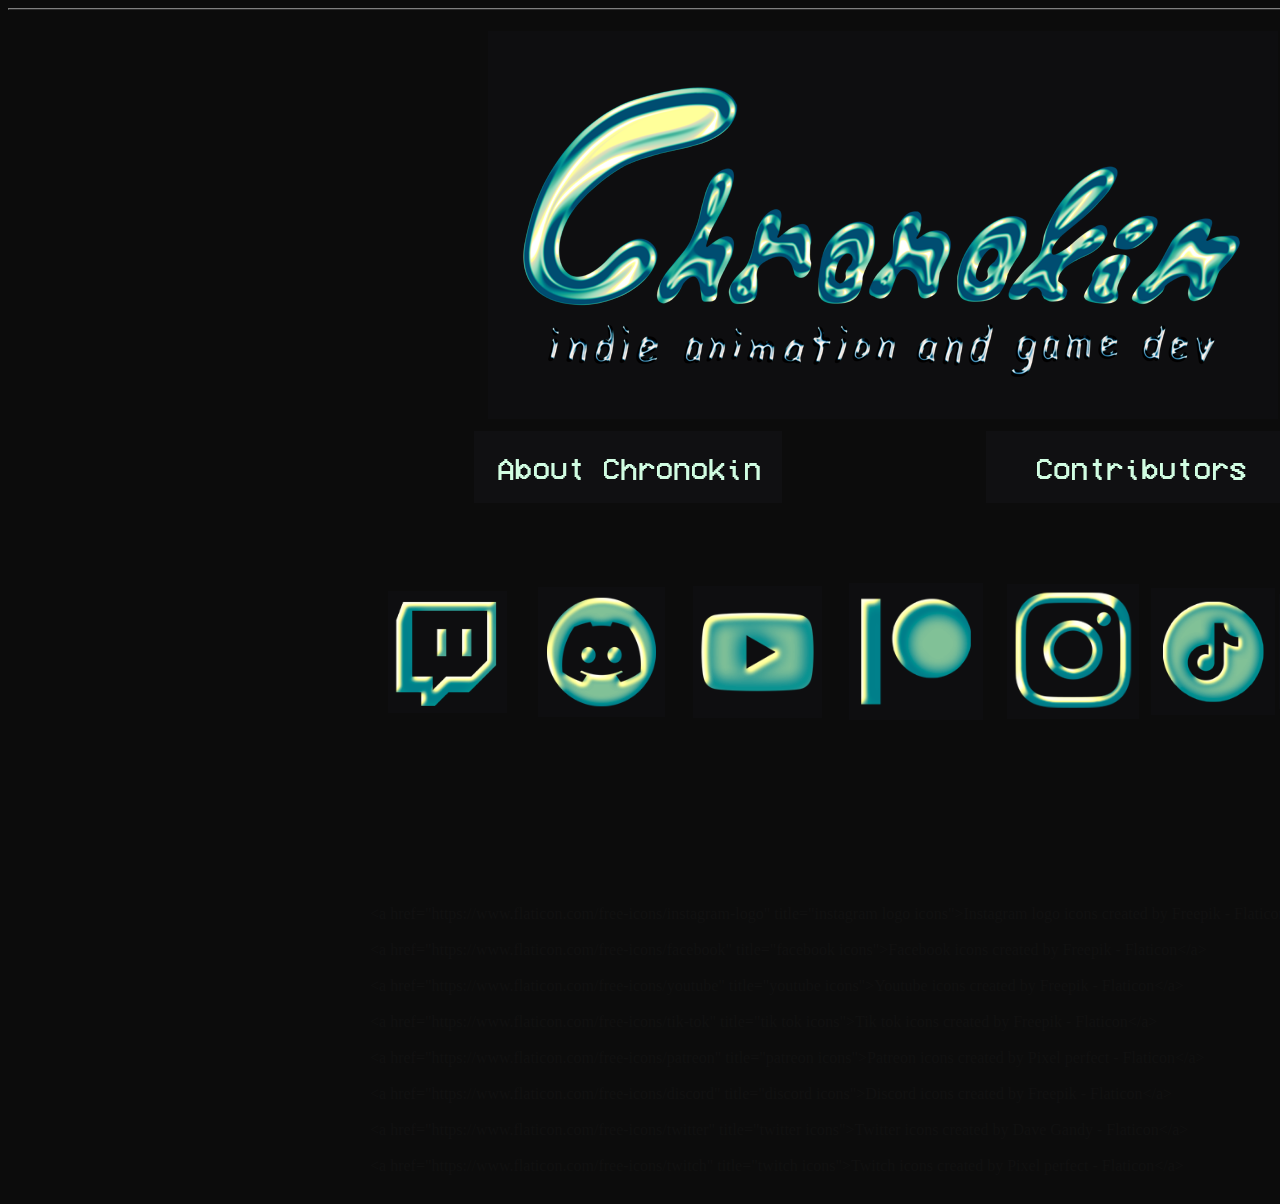
==== index.html @ 801712c7 "Add files via upload" ====
<!DOCTYPE html>
<html>
  <head>
    <meta http-equiv="content-type" content="text/html; charset=UTF-8">
    <title>Homepage</title>
  </head>
  <body style="background-color: #0c0c0c;">
    <table style="width: 1738px; height: 1px; background-color: #0c0c0c;" border="1">
      <tbody>
        <tr>
        </tr>
        <tr>
        </tr>
        <tr>
        </tr>
      </tbody>
    </table>
    <span style="color: #111111;"><br>
    </span>
    <table style="width: 1707px; background-color: #0c0c0c;" border="0">
      <tbody>
        <tr>
          <td style="width: 14.7333px; background-color: #0c0c0c;"><span style="color: #111111;"><br>
            </span></td>
          <td style="background-color: #0c0c0c;"><span style="color: #111111;"><br>
            </span></td>
          <td style="background-color: #0c0c0c;"><span style="color: #111111;"><br>
            </span></td>
          <td style="background-color: #0c0c0c; height: 362.5px; text-align: center;"><span
              style="color: #111111;"><img src="website_logo.png"><br>
            </span></td>
          <td style="background-color: #0c0c0c;"><span style="color: #111111;"><br>
            </span></td>
          <td style="background-color: #0c0c0c;"><span style="color: #111111;"><br>
            </span></td>
          <td style="background-color: #0c0c0c;"><span style="color: #111111;"><br>
            </span></td>
        </tr>
        <tr>
          <td style="background-color: #0c0c0c;"><span style="color: #111111;"><br>
            </span></td>
          <td style="background-color: #0c0c0c;"><span style="color: #111111;"><br>
            </span></td>
          <td style="background-color: #0c0c0c;"><span style="color: #111111;"><br>
            </span></td>
          <td style="background-color: #0c0c0c; width: 1025px; height: 76px;"><span
              style="color: #111111;"></span>
            <table style="width: 1025px; height: 83px;" border="0">
              <tbody>
                <tr>
                  <td style="text-align: center; width: 507.067px;"><a href="https://chronokin.github.io/main/About.html"
                      target="_top"><img src="about_chronokin_text.png"></a></td>
                  <td style="width: 501.933px; text-align: center;"><a href="Contributors.html"
                      target="_top"><img src="contributor_text.png"></a></td>
                </tr>
              </tbody>
            </table>
            <span style="color: #111111;"><br>
            </span></td>
          <td style="background-color: #0c0c0c; width: 294.317px;"><span style="color: #111111;"><br>
            </span></td>
          <td style="background-color: #0c0c0c;"><span style="color: #111111;"><br>
            </span></td>
          <td style="background-color: #0c0c0c;"><span style="color: #111111;"><br>
            </span></td>
        </tr>
        <tr>
          <td style="background-color: #0c0c0c;"><span style="color: #111111;"><br>
            </span></td>
          <td style="background-color: #0c0c0c; width: 326.95px;"><span style="color: #111111;"><br>
            </span></td>
          <td style="background-color: #0c0c0c;"><span style="color: #111111;"><br>
            </span></td>
          <td style="background-color: #0c0c0c; height: 261px;">
            <table style="width: 1025px; height: 207px;" border="0">
              <tbody>
                <tr>
                  <td style="width: 154px; text-align: center;"><span style="color: #111111;"><a
                        href="https://www.twitch.tv/chronokintv" target="_top"><img
                          src="twitch.png" style="width: 119px; height: 122px;"></a><br>
                    </span></td>
                  <td style="width: 156.95px; text-align: center;"><a href="https://discord.gg/4QTYtADFDv"
                      target="_blank"><span style="color: #111111;"><img src="discord.png"
                          style="width: 127px; height: 130px;"></span></a></td>
                  <td style="width: 156.217px; text-align: center;"><a href="https://www.youtube.com/channel/UC56dD_T9eAnXp7hOVouvSzg"
                      target="_top"><span style="color: #111111;"><img src="youtube.png"
                          style="width: 129px; height: 132px;"></span></a></td>
                  <td style="width: 163.217px; text-align: center;"><a href="https://www.patreon.com/Chronokin"
                      target="_top"><span style="color: #111111;"><img src="patreon.png"
                          style="width: 134px; height: 137px;"></span></a></td>
                  <td style="width: 150.2px; text-align: center;"><a href="https://www.instagram.com/chronokinofficial"
                      target="_top"><span style="color: #111111;"><img src="ig.png"
                          style="width: 132px; height: 135px;"></span></a></td>
                  <td style="width: 105.617px; text-align: center;"><span style="color: #111111;"><a
                        href="https://www.tiktok.com/@chronokin" target="_top"><img
                          src="tiktok.png" style="width: 124px; height: 127px;"></a></span></td>
                  <td style="width: 74.417px; text-align: center;"><a href="https://twitter.com/chronokintv"
                      target="_top"><img src="twitter.png" style="width: 113px; height: 115px;"></a><br>
                  </td>
                </tr>
              </tbody>
            </table>
            <span style="color: #111111;"><br>
            </span></td>
          <td style="background-color: #0c0c0c;"><span style="color: #111111;"><br>
            </span></td>
          <td style="background-color: #0c0c0c;"><span style="color: #111111;"><br>
            </span></td>
          <td style="background-color: #0c0c0c;"><span style="color: #111111;"><br>
            </span></td>
        </tr>
        <tr>
          <td><span style="color: #111111;"><br>
            </span></td>
          <td><span style="color: #111111;"><br>
            </span></td>
          <td><span style="color: #111111;"><br>
            </span></td>
          <td><span style="color: #111111;"><br>
              <br>
              <br>
              <br>
              <br>
              <br>
              &lt;a href="https://www.flaticon.com/free-icons/instagram-logo"
              title="instagram logo icons"&gt;Instagram logo icons created by
              Freepik - Flaticon&lt;/a&gt;<br>
              <br>
              &lt;a href="https://www.flaticon.com/free-icons/facebook"
              title="facebook icons"&gt;Facebook icons created by Freepik -
              Flaticon&lt;/a&gt;<br>
              <br>
              &lt;a href="https://www.flaticon.com/free-icons/youtube"
              title="youtube icons"&gt;Youtube icons created by Freepik -
              Flaticon&lt;/a&gt;<br>
              <br>
              &lt;a href="https://www.flaticon.com/free-icons/tik-tok"
              title="tik tok icons"&gt;Tik tok icons created by Freepik -
              Flaticon&lt;/a&gt;<br>
              <br>
              &lt;a href="https://www.flaticon.com/free-icons/patreon"
              title="patreon icons"&gt;Patreon icons created by Pixel perfect -
              Flaticon&lt;/a&gt;<br>
              <br>
              &lt;a href="https://www.flaticon.com/free-icons/discord"
              title="discord icons"&gt;Discord icons created by Freepik -
              Flaticon&lt;/a&gt;<br>
              <br>
              &lt;a href="https://www.flaticon.com/free-icons/twitter"
              title="twitter icons"&gt;Twitter icons created by Dave Gandy -
              Flaticon&lt;/a&gt;<br>
              <br>
              &lt;a href="https://www.flaticon.com/free-icons/twitch"
              title="twitch icons"&gt;Twitch icons created by Pixel perfect -
              Flaticon&lt;/a&gt;</span></td>
          <td><span style="color: #111111;"><br>
            </span></td>
          <td><span style="color: #111111;"><br>
            </span></td>
          <td><span style="color: #111111;"><br>
            </span></td>
        </tr>
      </tbody>
    </table>
    <span style="color: #111111;"><br>
    </span>
  </body>
</html>
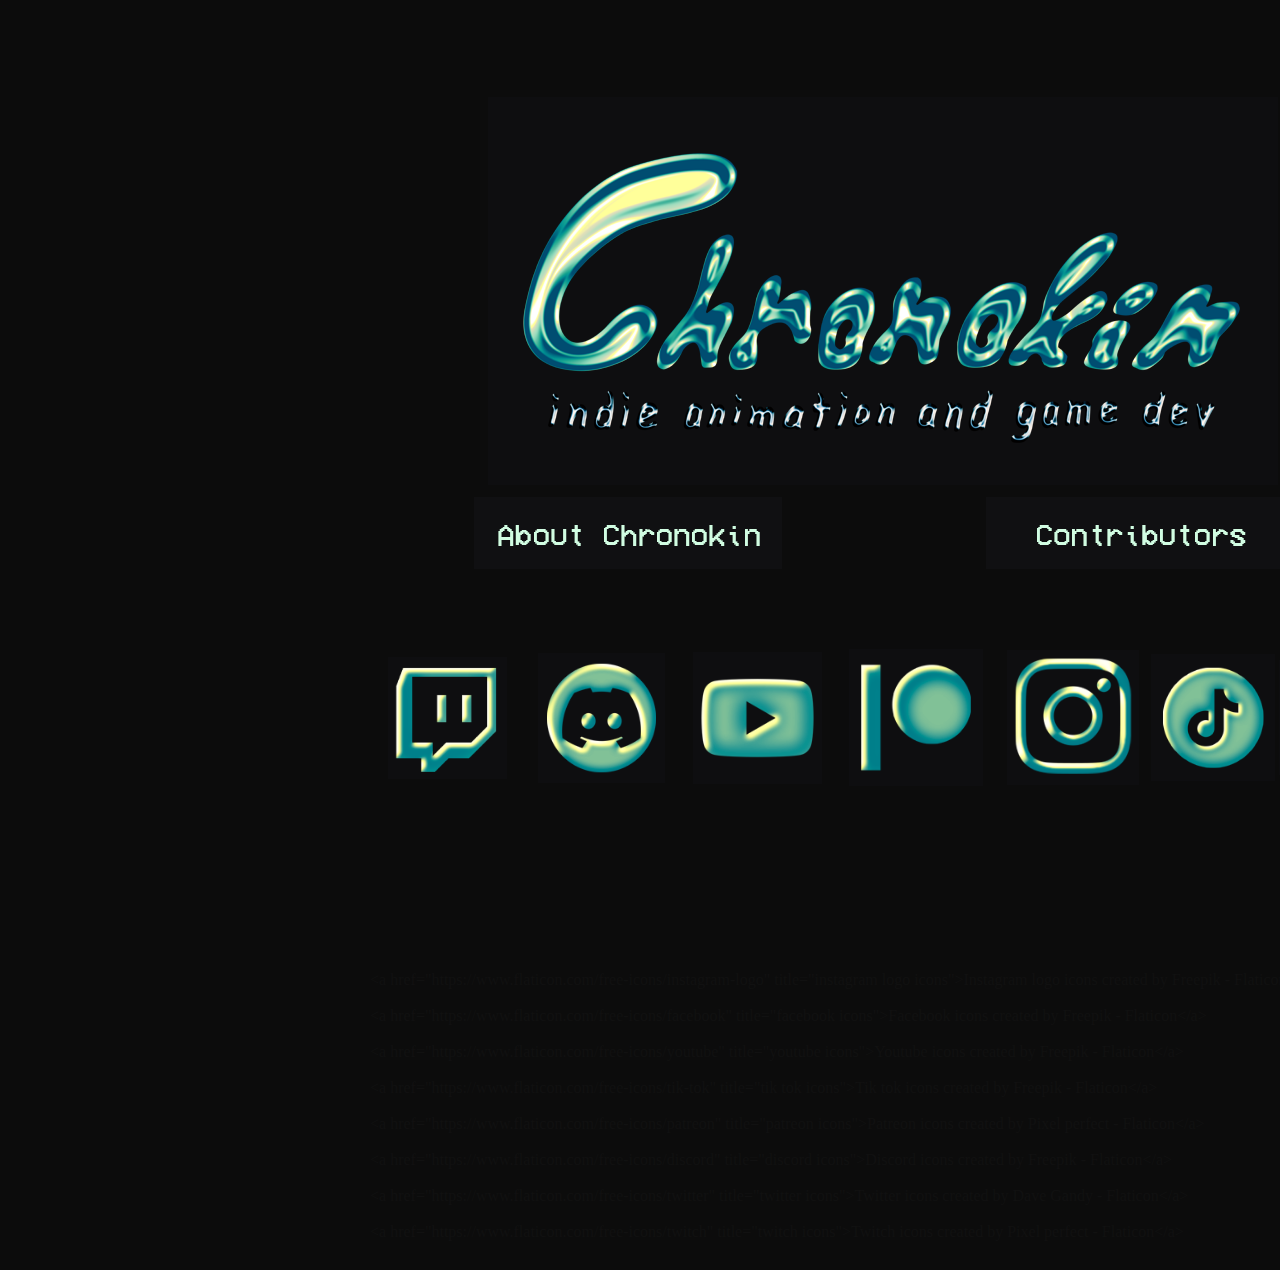
==== commit aad2db03: "Add files via upload" ====
--- a/index.html
+++ b/index.html
@@ -3,15 +3,35 @@
   <head>
     <meta http-equiv="content-type" content="text/html; charset=UTF-8">
     <title>Homepage</title>
+    <style>
+        /* CSS for mobile devices */
+        @media (max-width: 768px) {
+            .table-container {
+                display: block;
+                width: 100%;
+                overflow-x: auto; /* Adds horizontal scroll for tables wider than the screen */
+            }
+            .table-container table {
+                margin-left: auto;
+                margin-right: auto;
+            }
+        }
+    </style>
   </head>
-  <body style="background-color: #0c0c0c;">
-    <table style="width: 1738px; height: 1px; background-color: #0c0c0c;" border="1">
+  <body style=" background-color: #0c0c0c;">
+    <table style="width: 1738px; height: 1px; background-color: #0c0c0c;" border="0">
       <tbody>
         <tr>
-        </tr>
-        <tr>
-        </tr>
-        <tr>
+          <td><br>
+          </td>
+        </tr>
+        <tr>
+          <td><br>
+          </td>
+        </tr>
+        <tr>
+          <td><br>
+          </td>
         </tr>
       </tbody>
     </table>
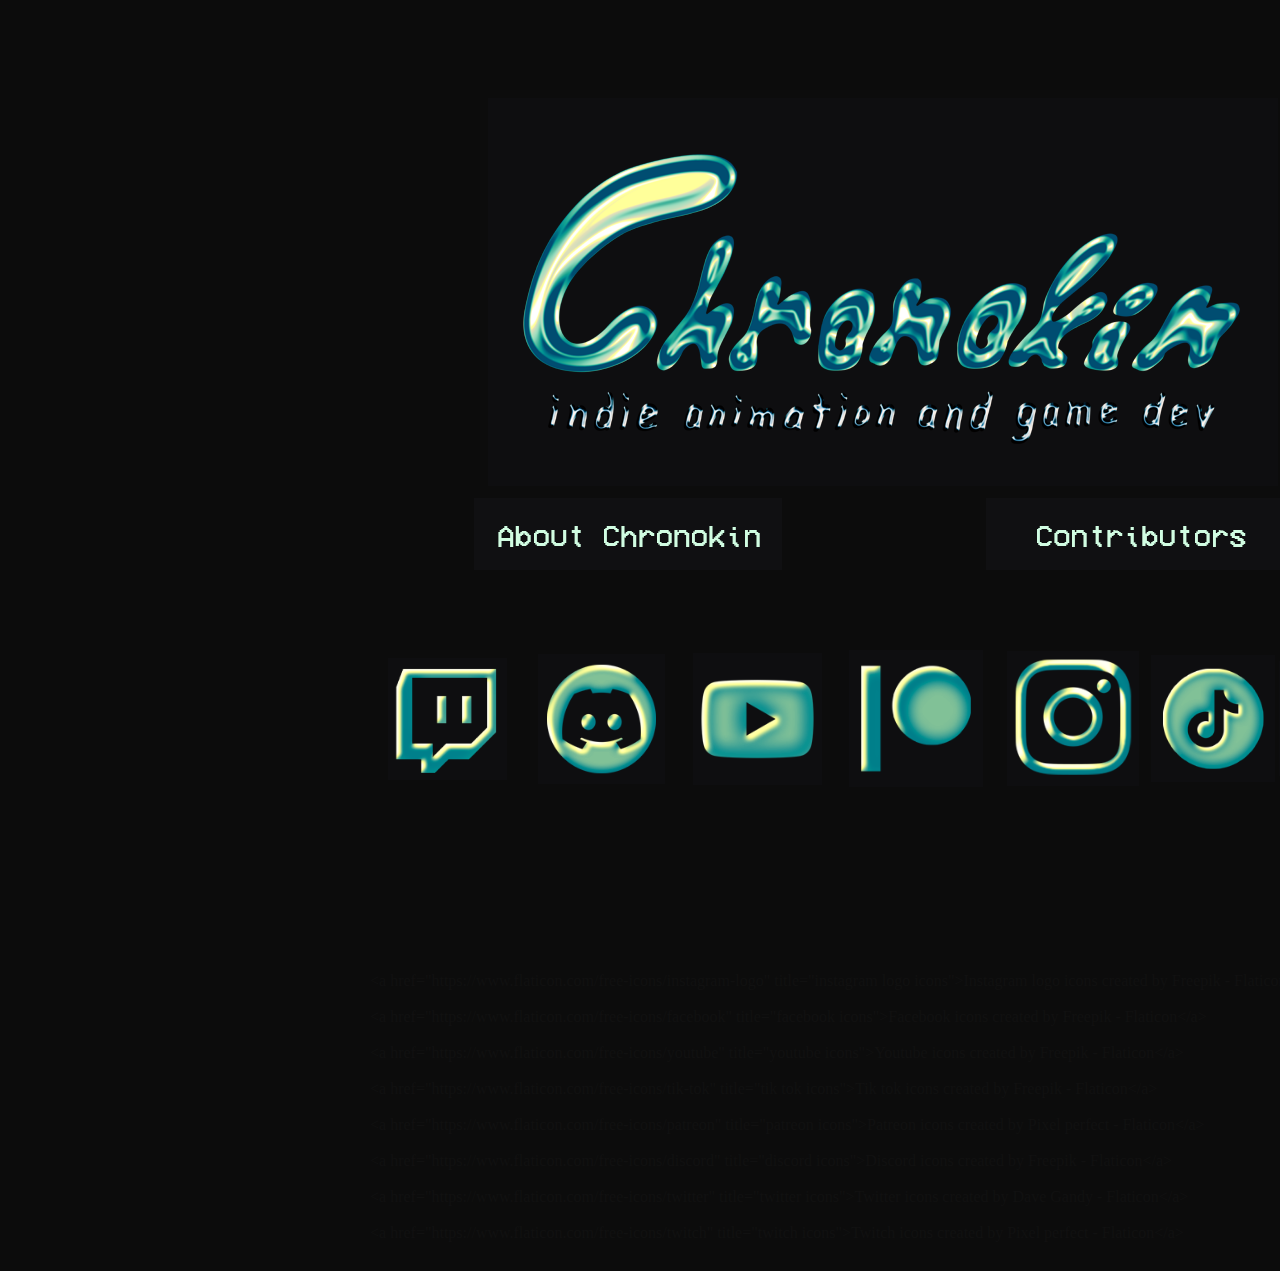
==== commit 30856318: "Add files via upload" ====
--- a/index.html
+++ b/index.html
@@ -1,205 +1,210 @@
-<!DOCTYPE html>
-<html>
-  <head>
-    <meta http-equiv="content-type" content="text/html; charset=UTF-8">
-    <title>Homepage</title>
-    <style>
-        /* CSS for mobile devices */
-        @media (max-width: 768px) {
-            .table-container {
-                display: block;
-                width: 100%;
-                overflow-x: auto; /* Adds horizontal scroll for tables wider than the screen */
-            }
-            .table-container table {
-                margin-left: auto;
-                margin-right: auto;
-            }
-        }
-    </style>
-  </head>
-  <body style=" background-color: #0c0c0c;">
-    <table style="width: 1738px; height: 1px; background-color: #0c0c0c;" border="0">
-      <tbody>
-        <tr>
-          <td><br>
-          </td>
-        </tr>
-        <tr>
-          <td><br>
-          </td>
-        </tr>
-        <tr>
-          <td><br>
-          </td>
-        </tr>
-      </tbody>
-    </table>
-    <span style="color: #111111;"><br>
-    </span>
-    <table style="width: 1707px; background-color: #0c0c0c;" border="0">
-      <tbody>
-        <tr>
-          <td style="width: 14.7333px; background-color: #0c0c0c;"><span style="color: #111111;"><br>
-            </span></td>
-          <td style="background-color: #0c0c0c;"><span style="color: #111111;"><br>
-            </span></td>
-          <td style="background-color: #0c0c0c;"><span style="color: #111111;"><br>
-            </span></td>
-          <td style="background-color: #0c0c0c; height: 362.5px; text-align: center;"><span-
-              style="color: #111111;"><img src="website_logo.png"><br>
-            </span></td>
-          <td style="background-color: #0c0c0c;"><span style="color: #111111;"><br>
-            </span></td>
-          <td style="background-color: #0c0c0c;"><span style="color: #111111;"><br>
-            </span></td>
-          <td style="background-color: #0c0c0c;"><span style="color: #111111;"><br>
-            </span></td>
-        </tr>
-        <tr>
-          <td style="background-color: #0c0c0c;"><span style="color: #111111;"><br>
-            </span></td>
-          <td style="background-color: #0c0c0c;"><span style="color: #111111;"><br>
-            </span></td>
-          <td style="background-color: #0c0c0c;"><span style="color: #111111;"><br>
-            </span></td>
-          <td style="background-color: #0c0c0c; width: 1025px; height: 76px;"><span-
-              style="color: #111111;"></span>
-            <table style="width: 1025px; height: 83px;" border="0">
-              <tbody>
-                <tr>
-                  <td style="text-align: center; width: 507.067px;"><a href="https://chronokin.github.io/main/About.html"-
-                      target="_top"><img src="about_chronokin_text.png"></a></td>
-                  <td style="width: 501.933px; text-align: center;"><a href="Contributors.html"-
-                      target="_top"><img src="contributor_text.png"></a></td>
-                </tr>
-              </tbody>
-            </table>
-            <span style="color: #111111;"><br>
-            </span></td>
-          <td style="background-color: #0c0c0c; width: 294.317px;"><span style="color: #111111;"><br>
-            </span></td>
-          <td style="background-color: #0c0c0c;"><span style="color: #111111;"><br>
-            </span></td>
-          <td style="background-color: #0c0c0c;"><span style="color: #111111;"><br>
-            </span></td>
-        </tr>
-        <tr>
-          <td style="background-color: #0c0c0c;"><span style="color: #111111;"><br>
-            </span></td>
-          <td style="background-color: #0c0c0c; width: 326.95px;"><span style="color: #111111;"><br>
-            </span></td>
-          <td style="background-color: #0c0c0c;"><span style="color: #111111;"><br>
-            </span></td>
-          <td style="background-color: #0c0c0c; height: 261px;">
-            <table style="width: 1025px; height: 207px;" border="0">
-              <tbody>
-                <tr>
-                  <td style="width: 154px; text-align: center;"><span style="color: #111111;"><a-
-                        href="https://www.twitch.tv/chronokintv" target="_top"><img-
-                          src="twitch.png" style="width: 119px; height: 122px;"></a><br>
-                    </span></td>
-                  <td style="width: 156.95px; text-align: center;"><a href="https://discord.gg/4QTYtADFDv"-
-                      target="_blank"><span style="color: #111111;"><img src="discord.png"-
-                          style="width: 127px; height: 130px;"></span></a></td>
-                  <td style="width: 156.217px; text-align: center;"><a href="https://www.youtube.com/channel/UC56dD_T9eAnXp7hOVouvSzg"-
-                      target="_top"><span style="color: #111111;"><img src="youtube.png"-
-                          style="width: 129px; height: 132px;"></span></a></td>
-                  <td style="width: 163.217px; text-align: center;"><a href="https://www.patreon.com/Chronokin"-
-                      target="_top"><span style="color: #111111;"><img src="patreon.png"-
-                          style="width: 134px; height: 137px;"></span></a></td>
-                  <td style="width: 150.2px; text-align: center;"><a href="https://www.instagram.com/chronokinofficial"-
-                      target="_top"><span style="color: #111111;"><img src="ig.png"-
-                          style="width: 132px; height: 135px;"></span></a></td>
-                  <td style="width: 105.617px; text-align: center;"><span style="color: #111111;"><a-
-                        href="https://www.tiktok.com/@chronokin" target="_top"><img-
-                          src="tiktok.png" style="width: 124px; height: 127px;"></a></span></td>
-                  <td style="width: 74.417px; text-align: center;"><a href="https://twitter.com/chronokintv"-
-                      target="_top"><img src="twitter.png" style="width: 113px; height: 115px;"></a><br>
-                  </td>
-                </tr>
-              </tbody>
-            </table>
-            <span style="color: #111111;"><br>
-            </span></td>
-          <td style="background-color: #0c0c0c;"><span style="color: #111111;"><br>
-            </span></td>
-          <td style="background-color: #0c0c0c;"><span style="color: #111111;"><br>
-            </span></td>
-          <td style="background-color: #0c0c0c;"><span style="color: #111111;"><br>
-            </span></td>
-        </tr>
-        <tr>
-          <td><span style="color: #111111;"><br>
-            </span></td>
-          <td><span style="color: #111111;"><br>
-            </span></td>
-          <td><span style="color: #111111;"><br>
-            </span></td>
-          <td><span style="color: #111111;"><br>
-              <br>
-              <br>
-              <br>
-              <br>
-              <br>
-              &lt;a href="https://www.flaticon.com/free-icons/instagram-logo"
-              title="instagram logo icons"&gt;Instagram logo icons created by
-              Freepik - Flaticon&lt;/a&gt;<br>
-              <br>
-              &lt;a href="https://www.flaticon.com/free-icons/facebook"
-              title="facebook icons"&gt;Facebook icons created by Freepik -
-              Flaticon&lt;/a&gt;<br>
-              <br>
-              &lt;a href="https://www.flaticon.com/free-icons/youtube"
-              title="youtube icons"&gt;Youtube icons created by Freepik -
-              Flaticon&lt;/a&gt;<br>
-              <br>
-              &lt;a href="https://www.flaticon.com/free-icons/tik-tok"
-              title="tik tok icons"&gt;Tik tok icons created by Freepik -
-              Flaticon&lt;/a&gt;<br>
-              <br>
-              &lt;a href="https://www.flaticon.com/free-icons/patreon"
-              title="patreon icons"&gt;Patreon icons created by Pixel perfect -
-              Flaticon&lt;/a&gt;<br>
-              <br>
-              &lt;a href="https://www.flaticon.com/free-icons/discord"
-              title="discord icons"&gt;Discord icons created by Freepik -
-              Flaticon&lt;/a&gt;<br>
-              <br>
-              &lt;a href="https://www.flaticon.com/free-icons/twitter"
-              title="twitter icons"&gt;Twitter icons created by Dave Gandy -
-              Flaticon&lt;/a&gt;<br>
-              <br>
-              &lt;a href="https://www.flaticon.com/free-icons/twitch"
-              title="twitch icons"&gt;Twitch icons created by Pixel perfect -
-              Flaticon&lt;/a&gt;</span></td>
-          <td><span style="color: #111111;"><br>
-            </span></td>
-          <td><span style="color: #111111;"><br>
-            </span></td>
-          <td><span style="color: #111111;"><br>
-            </span></td>
-        </tr>
-      </tbody>
-    </table>
-    <span style="color: #111111;"><br>
-    </span>
-  </body>
-</html>
+<!DOCTYPE html>
+<html>
+  <head>
+    <meta http-equiv="content-type" content="text/html; charset=UTF-8">
+    <title>Homepage</title>
+    <style>
+        /* CSS for mobile devices */
+        @media (max-width: 768px) {
+            .table-container {
+                display: block;
+                width: 100%;
+                overflow-x: auto; /* Adds horizontal scroll for tables wider than the screen */
+            }
+            .table-container table {
+                margin-left: auto;
+                margin-right: auto;
+            }
+        }
+    </style>
+  </head>
+  <body style=" background-color: #0c0c0c;">
+    <div class="table-container">
+    <table style="width: 1738px; height: 1px; background-color: #0c0c0c;" border="0">
+      <!-- Your table content -->
+    </table>
+  </div>
+    <table style="width: 1738px; height: 1px; background-color: #0c0c0c;" border="0">
+      <tbody>
+        <tr>
+          <td style="width: 1473px;"><br>
+          </td>
+        </tr>
+        <tr>
+          <td><br>
+          </td>
+        </tr>
+        <tr>
+          <td><br>
+          </td>
+        </tr>
+      </tbody>
+    </table>
+    <span style="color: #111111;"><br>
+    </span>
+    <table style="width: 1707px; background-color: #0c0c0c;" border="0">
+      <tbody>
+        <tr>
+          <td style="width: 14.7333px; background-color: #0c0c0c;"><span style="color: #111111;"><br>
+            </span></td>
+          <td style="background-color: #0c0c0c;"><span style="color: #111111;"><br>
+            </span></td>
+          <td style="background-color: #0c0c0c;"><span style="color: #111111;"><br>
+            </span></td>
+          <td style="background-color: #0c0c0c; height: 362.5px; text-align: center;"><span
+
+              style="color: #111111;"><img src="website_logo.png"><br>
+            </span></td>
+          <td style="background-color: #0c0c0c;"><span style="color: #111111;"><br>
+            </span></td>
+          <td style="background-color: #0c0c0c;"><span style="color: #111111;"><br>
+            </span></td>
+          <td style="background-color: #0c0c0c;"><span style="color: #111111;"><br>
+            </span></td>
+        </tr>
+        <tr>
+          <td style="background-color: #0c0c0c;"><span style="color: #111111;"><br>
+            </span></td>
+          <td style="background-color: #0c0c0c;"><span style="color: #111111;"><br>
+            </span></td>
+          <td style="background-color: #0c0c0c;"><span style="color: #111111;"><br>
+            </span></td>
+          <td style="background-color: #0c0c0c; width: 1025px; height: 76px;"><span
+
+              style="color: #111111;"></span>
+            <table style="width: 1025px; height: 83px;" border="0">
+              <tbody>
+                <tr>
+                  <td style="text-align: center; width: 507.067px;"><a href="https://chronokin.github.io/main/About.html"
+
+                      target="_top"><img src="about_chronokin_text.png"></a></td>
+                  <td style="width: 501.933px; text-align: center;"><a href="Contributors.html"
+
+                      target="_top"><img src="contributor_text.png"></a></td>
+                </tr>
+              </tbody>
+            </table>
+            <span style="color: #111111;"><br>
+            </span></td>
+          <td style="background-color: #0c0c0c; width: 294.317px;"><span style="color: #111111;"><br>
+            </span></td>
+          <td style="background-color: #0c0c0c;"><span style="color: #111111;"><br>
+            </span></td>
+          <td style="background-color: #0c0c0c;"><span style="color: #111111;"><br>
+            </span></td>
+        </tr>
+        <tr>
+          <td style="background-color: #0c0c0c;"><span style="color: #111111;"><br>
+            </span></td>
+          <td style="background-color: #0c0c0c; width: 326.95px;"><span style="color: #111111;"><br>
+            </span></td>
+          <td style="background-color: #0c0c0c;"><span style="color: #111111;"><br>
+            </span></td>
+          <td style="background-color: #0c0c0c; height: 261px;">
+            <table style="width: 1025px; height: 207px;" border="0">
+              <tbody>
+                <tr>
+                  <td style="width: 154px; text-align: center;"><span style="color: #111111;"><a
+
+                        href="https://www.twitch.tv/chronokintv" target="_top"><img
+
+                          src="twitch.png" style="width: 119px; height: 122px;"></a><br>
+                    </span></td>
+                  <td style="width: 156.95px; text-align: center;"><a href="https://discord.gg/4QTYtADFDv"
+
+                      target="_blank"><span style="color: #111111;"><img src="discord.png"
+
+                          style="width: 127px; height: 130px;"></span></a></td>
+                  <td style="width: 156.217px; text-align: center;"><a href="https://www.youtube.com/channel/UC56dD_T9eAnXp7hOVouvSzg"
+
+                      target="_top"><span style="color: #111111;"><img src="youtube.png"
+
+                          style="width: 129px; height: 132px;"></span></a></td>
+                  <td style="width: 163.217px; text-align: center;"><a href="https://www.patreon.com/Chronokin"
+
+                      target="_top"><span style="color: #111111;"><img src="patreon.png"
+
+                          style="width: 134px; height: 137px;"></span></a></td>
+                  <td style="width: 150.2px; text-align: center;"><a href="https://www.instagram.com/chronokinofficial"
+
+                      target="_top"><span style="color: #111111;"><img src="ig.png"
+
+                          style="width: 132px; height: 135px;"></span></a></td>
+                  <td style="width: 105.617px; text-align: center;"><span style="color: #111111;"><a
+
+                        href="https://www.tiktok.com/@chronokin" target="_top"><img
+
+                          src="tiktok.png" style="width: 124px; height: 127px;"></a></span></td>
+                  <td style="width: 74.417px; text-align: center;"><a href="https://twitter.com/chronokintv"
+
+                      target="_top"><img src="twitter.png" style="width: 113px; height: 115px;"></a><br>
+                  </td>
+                </tr>
+              </tbody>
+            </table>
+            <span style="color: #111111;"><br>
+            </span></td>
+          <td style="background-color: #0c0c0c;"><span style="color: #111111;"><br>
+            </span></td>
+          <td style="background-color: #0c0c0c;"><span style="color: #111111;"><br>
+            </span></td>
+          <td style="background-color: #0c0c0c;"><span style="color: #111111;"><br>
+            </span></td>
+        </tr>
+        <tr>
+          <td><span style="color: #111111;"><br>
+            </span></td>
+          <td><span style="color: #111111;"><br>
+            </span></td>
+          <td><span style="color: #111111;"><br>
+            </span></td>
+          <td><span style="color: #111111;"><br>
+              <br>
+              <br>
+              <br>
+              <br>
+              <br>
+              &lt;a href="https://www.flaticon.com/free-icons/instagram-logo"
+              title="instagram logo icons"&gt;Instagram logo icons created by
+              Freepik - Flaticon&lt;/a&gt;<br>
+              <br>
+              &lt;a href="https://www.flaticon.com/free-icons/facebook"
+              title="facebook icons"&gt;Facebook icons created by Freepik -
+              Flaticon&lt;/a&gt;<br>
+              <br>
+              &lt;a href="https://www.flaticon.com/free-icons/youtube"
+              title="youtube icons"&gt;Youtube icons created by Freepik -
+              Flaticon&lt;/a&gt;<br>
+              <br>
+              &lt;a href="https://www.flaticon.com/free-icons/tik-tok"
+              title="tik tok icons"&gt;Tik tok icons created by Freepik -
+              Flaticon&lt;/a&gt;<br>
+              <br>
+              &lt;a href="https://www.flaticon.com/free-icons/patreon"
+              title="patreon icons"&gt;Patreon icons created by Pixel perfect -
+              Flaticon&lt;/a&gt;<br>
+              <br>
+              &lt;a href="https://www.flaticon.com/free-icons/discord"
+              title="discord icons"&gt;Discord icons created by Freepik -
+              Flaticon&lt;/a&gt;<br>
+              <br>
+              &lt;a href="https://www.flaticon.com/free-icons/twitter"
+              title="twitter icons"&gt;Twitter icons created by Dave Gandy -
+              Flaticon&lt;/a&gt;<br>
+              <br>
+              &lt;a href="https://www.flaticon.com/free-icons/twitch"
+              title="twitch icons"&gt;Twitch icons created by Pixel perfect -
+              Flaticon&lt;/a&gt;</span></td>
+          <td><span style="color: #111111;"><br>
+            </span></td>
+          <td><span style="color: #111111;"><br>
+            </span></td>
+          <td><span style="color: #111111;"><br>
+            </span></td>
+        </tr>
+      </tbody>
+    </table>
+    <span style="color: #111111;"><br>
+    </span>
+  </body>
+</html>
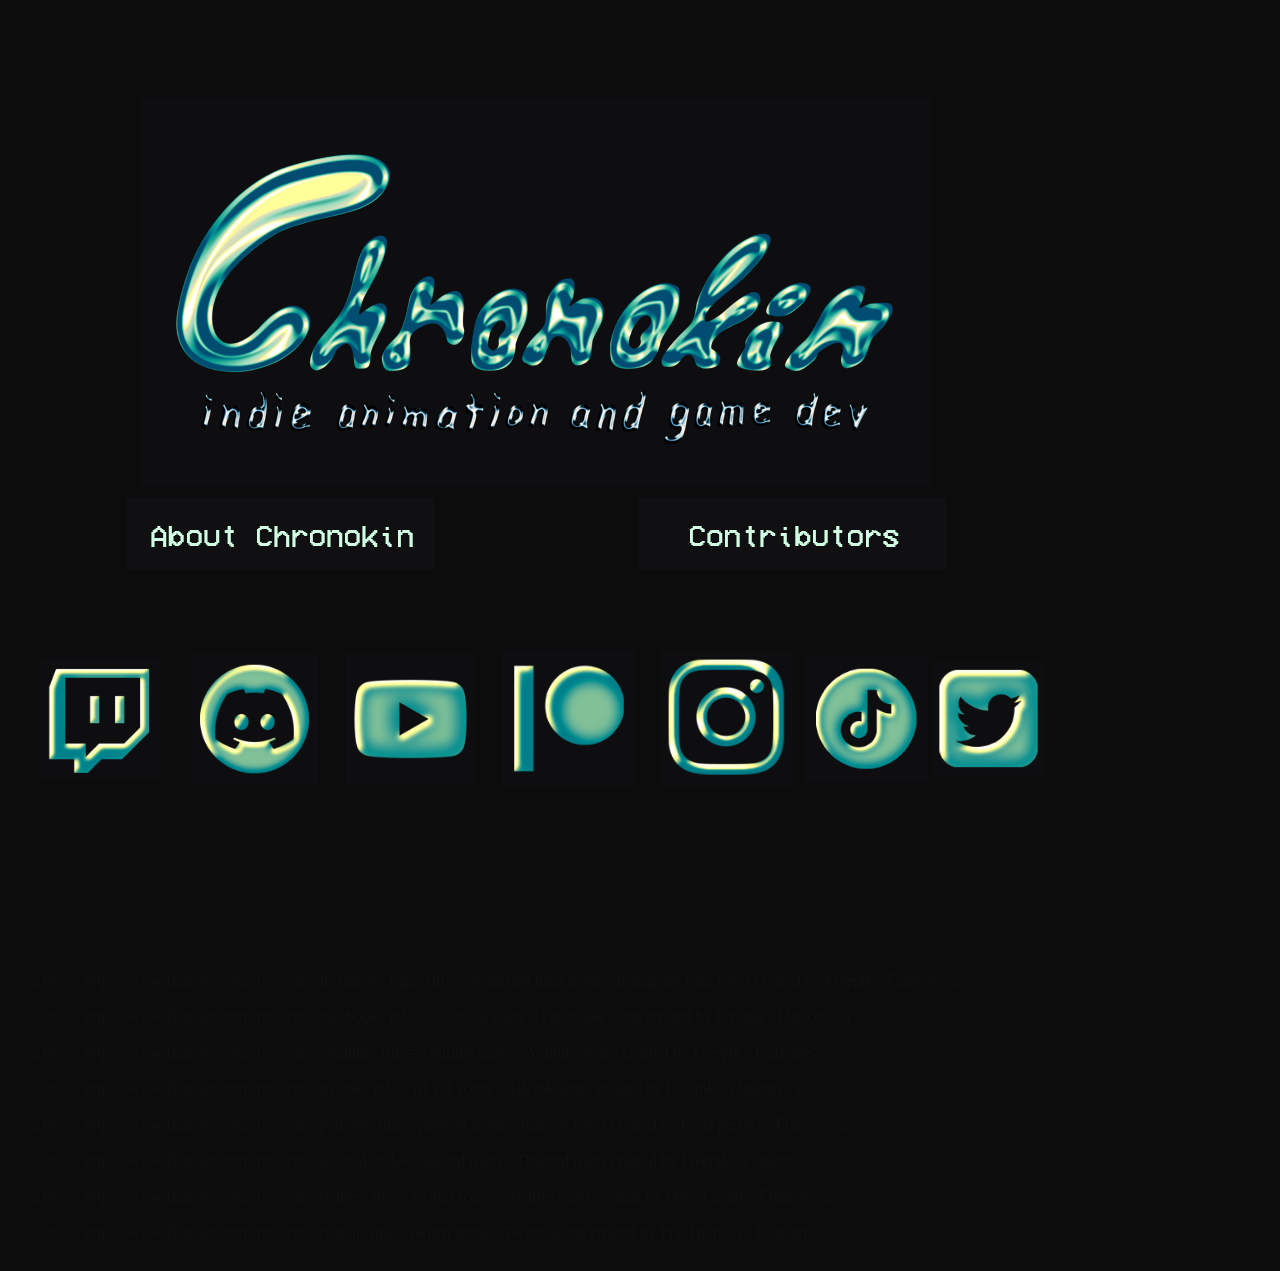
==== commit 1e0bdc31: "Add files via upload" ====
--- a/index.html
+++ b/index.html
@@ -1,210 +1,210 @@
-<!DOCTYPE html>
-<html>
-  <head>
-    <meta http-equiv="content-type" content="text/html; charset=UTF-8">
-    <title>Homepage</title>
-    <style>
-        /* CSS for mobile devices */
-        @media (max-width: 768px) {
-            .table-container {
-                display: block;
-                width: 100%;
-                overflow-x: auto; /* Adds horizontal scroll for tables wider than the screen */
-            }
-            .table-container table {
-                margin-left: auto;
-                margin-right: auto;
-            }
-        }
-    </style>
-  </head>
-  <body style=" background-color: #0c0c0c;">
-    <div class="table-container">
-    <table style="width: 1738px; height: 1px; background-color: #0c0c0c;" border="0">
-      <!-- Your table content -->
-    </table>
-  </div>
-    <table style="width: 1738px; height: 1px; background-color: #0c0c0c;" border="0">
-      <tbody>
-        <tr>
-          <td style="width: 1473px;"><br>
-          </td>
-        </tr>
-        <tr>
-          <td><br>
-          </td>
-        </tr>
-        <tr>
-          <td><br>
-          </td>
-        </tr>
-      </tbody>
-    </table>
-    <span style="color: #111111;"><br>
-    </span>
-    <table style="width: 1707px; background-color: #0c0c0c;" border="0">
-      <tbody>
-        <tr>
-          <td style="width: 14.7333px; background-color: #0c0c0c;"><span style="color: #111111;"><br>
-            </span></td>
-          <td style="background-color: #0c0c0c;"><span style="color: #111111;"><br>
-            </span></td>
-          <td style="background-color: #0c0c0c;"><span style="color: #111111;"><br>
-            </span></td>
-          <td style="background-color: #0c0c0c; height: 362.5px; text-align: center;"><span
-
-              style="color: #111111;"><img src="website_logo.png"><br>
-            </span></td>
-          <td style="background-color: #0c0c0c;"><span style="color: #111111;"><br>
-            </span></td>
-          <td style="background-color: #0c0c0c;"><span style="color: #111111;"><br>
-            </span></td>
-          <td style="background-color: #0c0c0c;"><span style="color: #111111;"><br>
-            </span></td>
-        </tr>
-        <tr>
-          <td style="background-color: #0c0c0c;"><span style="color: #111111;"><br>
-            </span></td>
-          <td style="background-color: #0c0c0c;"><span style="color: #111111;"><br>
-            </span></td>
-          <td style="background-color: #0c0c0c;"><span style="color: #111111;"><br>
-            </span></td>
-          <td style="background-color: #0c0c0c; width: 1025px; height: 76px;"><span
-
-              style="color: #111111;"></span>
-            <table style="width: 1025px; height: 83px;" border="0">
-              <tbody>
-                <tr>
-                  <td style="text-align: center; width: 507.067px;"><a href="https://chronokin.github.io/main/About.html"
-
-                      target="_top"><img src="about_chronokin_text.png"></a></td>
-                  <td style="width: 501.933px; text-align: center;"><a href="Contributors.html"
-
-                      target="_top"><img src="contributor_text.png"></a></td>
-                </tr>
-              </tbody>
-            </table>
-            <span style="color: #111111;"><br>
-            </span></td>
-          <td style="background-color: #0c0c0c; width: 294.317px;"><span style="color: #111111;"><br>
-            </span></td>
-          <td style="background-color: #0c0c0c;"><span style="color: #111111;"><br>
-            </span></td>
-          <td style="background-color: #0c0c0c;"><span style="color: #111111;"><br>
-            </span></td>
-        </tr>
-        <tr>
-          <td style="background-color: #0c0c0c;"><span style="color: #111111;"><br>
-            </span></td>
-          <td style="background-color: #0c0c0c; width: 326.95px;"><span style="color: #111111;"><br>
-            </span></td>
-          <td style="background-color: #0c0c0c;"><span style="color: #111111;"><br>
-            </span></td>
-          <td style="background-color: #0c0c0c; height: 261px;">
-            <table style="width: 1025px; height: 207px;" border="0">
-              <tbody>
-                <tr>
-                  <td style="width: 154px; text-align: center;"><span style="color: #111111;"><a
-
-                        href="https://www.twitch.tv/chronokintv" target="_top"><img
-
-                          src="twitch.png" style="width: 119px; height: 122px;"></a><br>
-                    </span></td>
-                  <td style="width: 156.95px; text-align: center;"><a href="https://discord.gg/4QTYtADFDv"
-
-                      target="_blank"><span style="color: #111111;"><img src="discord.png"
-
-                          style="width: 127px; height: 130px;"></span></a></td>
-                  <td style="width: 156.217px; text-align: center;"><a href="https://www.youtube.com/channel/UC56dD_T9eAnXp7hOVouvSzg"
-
-                      target="_top"><span style="color: #111111;"><img src="youtube.png"
-
-                          style="width: 129px; height: 132px;"></span></a></td>
-                  <td style="width: 163.217px; text-align: center;"><a href="https://www.patreon.com/Chronokin"
-
-                      target="_top"><span style="color: #111111;"><img src="patreon.png"
-
-                          style="width: 134px; height: 137px;"></span></a></td>
-                  <td style="width: 150.2px; text-align: center;"><a href="https://www.instagram.com/chronokinofficial"
-
-                      target="_top"><span style="color: #111111;"><img src="ig.png"
-
-                          style="width: 132px; height: 135px;"></span></a></td>
-                  <td style="width: 105.617px; text-align: center;"><span style="color: #111111;"><a
-
-                        href="https://www.tiktok.com/@chronokin" target="_top"><img
-
-                          src="tiktok.png" style="width: 124px; height: 127px;"></a></span></td>
-                  <td style="width: 74.417px; text-align: center;"><a href="https://twitter.com/chronokintv"
-
-                      target="_top"><img src="twitter.png" style="width: 113px; height: 115px;"></a><br>
-                  </td>
-                </tr>
-              </tbody>
-            </table>
-            <span style="color: #111111;"><br>
-            </span></td>
-          <td style="background-color: #0c0c0c;"><span style="color: #111111;"><br>
-            </span></td>
-          <td style="background-color: #0c0c0c;"><span style="color: #111111;"><br>
-            </span></td>
-          <td style="background-color: #0c0c0c;"><span style="color: #111111;"><br>
-            </span></td>
-        </tr>
-        <tr>
-          <td><span style="color: #111111;"><br>
-            </span></td>
-          <td><span style="color: #111111;"><br>
-            </span></td>
-          <td><span style="color: #111111;"><br>
-            </span></td>
-          <td><span style="color: #111111;"><br>
-              <br>
-              <br>
-              <br>
-              <br>
-              <br>
-              &lt;a href="https://www.flaticon.com/free-icons/instagram-logo"
-              title="instagram logo icons"&gt;Instagram logo icons created by
-              Freepik - Flaticon&lt;/a&gt;<br>
-              <br>
-              &lt;a href="https://www.flaticon.com/free-icons/facebook"
-              title="facebook icons"&gt;Facebook icons created by Freepik -
-              Flaticon&lt;/a&gt;<br>
-              <br>
-              &lt;a href="https://www.flaticon.com/free-icons/youtube"
-              title="youtube icons"&gt;Youtube icons created by Freepik -
-              Flaticon&lt;/a&gt;<br>
-              <br>
-              &lt;a href="https://www.flaticon.com/free-icons/tik-tok"
-              title="tik tok icons"&gt;Tik tok icons created by Freepik -
-              Flaticon&lt;/a&gt;<br>
-              <br>
-              &lt;a href="https://www.flaticon.com/free-icons/patreon"
-              title="patreon icons"&gt;Patreon icons created by Pixel perfect -
-              Flaticon&lt;/a&gt;<br>
-              <br>
-              &lt;a href="https://www.flaticon.com/free-icons/discord"
-              title="discord icons"&gt;Discord icons created by Freepik -
-              Flaticon&lt;/a&gt;<br>
-              <br>
-              &lt;a href="https://www.flaticon.com/free-icons/twitter"
-              title="twitter icons"&gt;Twitter icons created by Dave Gandy -
-              Flaticon&lt;/a&gt;<br>
-              <br>
-              &lt;a href="https://www.flaticon.com/free-icons/twitch"
-              title="twitch icons"&gt;Twitch icons created by Pixel perfect -
-              Flaticon&lt;/a&gt;</span></td>
-          <td><span style="color: #111111;"><br>
-            </span></td>
-          <td><span style="color: #111111;"><br>
-            </span></td>
-          <td><span style="color: #111111;"><br>
-            </span></td>
-        </tr>
-      </tbody>
-    </table>
-    <span style="color: #111111;"><br>
-    </span>
-  </body>
-</html>
+<!DOCTYPE html>
+<html>
+  <head>
+    <meta http-equiv="content-type" content="text/html; charset=UTF-8">
+    <title>Homepage</title>
+    <style>
+        /* CSS for mobile devices */
+        @media (max-width: 768px) {
+            .table-container {
+                display: block;
+                width: 100%;
+                overflow-x: auto; /* Adds horizontal scroll for tables wider than the screen */
+            }
+            .table-container table {
+                margin-left: auto;
+                margin-right: auto;
+            }
+        }
+    </style>
+  </head>
+  <body style=" background-color: #0c0c0c;">
+    <div class="table-container">
+      <table style="width: 1738px; height: 1px; background-color: #0c0c0c;" border="0">
+        <!-- Your table content -->
+      </table>
+    </div>
+    <table style="width: 1738px; height: 1px; background-color: #0c0c0c;" border="0">
+      <tbody>
+        <tr>
+          <td style="width: 1473px;"><br>
+          </td>
+        </tr>
+        <tr>
+          <td><br>
+          </td>
+        </tr>
+        <tr>
+          <td><br>
+          </td>
+        </tr>
+      </tbody>
+    </table>
+    <span style="color: #111111;"><br>
+    </span>
+    <table style="width: 866px; background-color: #0c0c0c;" border="0">
+      <tbody>
+        <tr>
+          <td style="width: 14.7333px; background-color: #0c0c0c;"><span style="color: #111111;"><br>
+            </span></td>
+          <td style="background-color: #0c0c0c;"><span style="color: #111111;"><br>
+            </span></td>
+          <td style="background-color: #0c0c0c;"><span style="color: #111111;"><br>
+            </span></td>
+          <td style="background-color: #0c0c0c; height: 362.5px; text-align: center;"><span+
+              style="color: #111111;"><img src="website_logo.png"><br>
+            </span></td>
+          <td style="background-color: #0c0c0c;"><span style="color: #111111;"><br>
+            </span></td>
+          <td style="background-color: #0c0c0c;"><span style="color: #111111;"><br>
+            </span></td>
+          <td style="background-color: #0c0c0c;"><span style="color: #111111;"><br>
+            </span></td>
+        </tr>
+        <tr>
+          <td style="background-color: #0c0c0c;"><span style="color: #111111;"><br>
+            </span></td>
+          <td style="background-color: #0c0c0c;"><span style="color: #111111;"><br>
+            </span></td>
+          <td style="background-color: #0c0c0c;"><span style="color: #111111;"><br>
+            </span></td>
+          <td style="background-color: #0c0c0c; width: 1025px; height: 76px;"><span+
+              style="color: #111111;"></span>
+            <table style="width: 1025px; height: 83px;" border="0">
+              <tbody>
+                <tr>
+                  <td style="text-align: center; width: 507.067px;"><a href="https://chronokin.github.io/main/About.html"+
+                      target="_top"><img src="about_chronokin_text.png"></a></td>
+                  <td style="width: 501.933px; text-align: center;"><a href="Contributors.html"+
+                      target="_top"><img src="contributor_text.png"></a></td>
+                </tr>
+              </tbody>
+            </table>
+            <span style="color: #111111;"><br>
+            </span></td>
+          <td style="background-color: #0c0c0c; width: 294.317px;"><span style="color: #111111;"><br>
+            </span></td>
+          <td style="background-color: #0c0c0c;"><span style="color: #111111;"><br>
+            </span></td>
+          <td style="background-color: #0c0c0c;"><span style="color: #111111;"><br>
+            </span></td>
+        </tr>
+        <tr>
+          <td style="background-color: #0c0c0c;"><span style="color: #111111;"><br>
+            </span></td>
+          <td style="background-color: #0c0c0c; width: 326.95px;"><span style="color: #111111;"><br>
+            </span></td>
+          <td style="background-color: #0c0c0c;"><span style="color: #111111;"><br>
+            </span></td>
+          <td style="background-color: #0c0c0c; height: 261px;">
+            <table style="width: 1025px; height: 207px;" border="0">
+              <tbody>
+                <tr>
+                  <td style="width: 154px; text-align: center;"><span style="color: #111111;"><a+
+                        href="https://www.twitch.tv/chronokintv" target="_top"><img+
+                          src="twitch.png" style="width: 119px; height: 122px;"></a><br>
+                    </span></td>
+                  <td style="width: 156.95px; text-align: center;"><a href="https://discord.gg/4QTYtADFDv"+
+                      target="_blank"><span style="color: #111111;"><img src="discord.png"+
+                          style="width: 127px; height: 130px;"></span></a></td>
+                  <td style="width: 156.217px; text-align: center;"><a href="https://www.youtube.com/channel/UC56dD_T9eAnXp7hOVouvSzg"+
+                      target="_top"><span style="color: #111111;"><img src="youtube.png"+
+                          style="width: 129px; height: 132px;"></span></a></td>
+                  <td style="width: 163.217px; text-align: center;"><a href="https://www.patreon.com/Chronokin"+
+                      target="_top"><span style="color: #111111;"><img src="patreon.png"+
+                          style="width: 134px; height: 137px;"></span></a></td>
+                  <td style="width: 150.2px; text-align: center;"><a href="https://www.instagram.com/chronokinofficial"+
+                      target="_top"><span style="color: #111111;"><img src="ig.png"+
+                          style="width: 132px; height: 135px;"></span></a></td>
+                  <td style="width: 105.617px; text-align: center;"><span style="color: #111111;"><a+
+                        href="https://www.tiktok.com/@chronokin" target="_top"><img+
+                          src="tiktok.png" style="width: 124px; height: 127px;"></a></span></td>
+                  <td style="width: 74.417px; text-align: center;"><a href="https://twitter.com/chronokintv"+
+                      target="_top"><img src="twitter.png" style="width: 113px; height: 115px;"></a><br>
+                  </td>
+                </tr>
+              </tbody>
+            </table>
+            <span style="color: #111111;"><br>
+            </span></td>
+          <td style="background-color: #0c0c0c;"><span style="color: #111111;"><br>
+            </span></td>
+          <td style="background-color: #0c0c0c;"><span style="color: #111111;"><br>
+            </span></td>
+          <td style="background-color: #0c0c0c;"><span style="color: #111111;"><br>
+            </span></td>
+        </tr>
+        <tr>
+          <td><span style="color: #111111;"><br>
+            </span></td>
+          <td><span style="color: #111111;"><br>
+            </span></td>
+          <td><span style="color: #111111;"><br>
+            </span></td>
+          <td><span style="color: #111111;"><br>
+              <br>
+              <br>
+              <br>
+              <br>
+              <br>
+              &lt;a href="https://www.flaticon.com/free-icons/instagram-logo"
+              title="instagram logo icons"&gt;Instagram logo icons created by
+              Freepik - Flaticon&lt;/a&gt;<br>
+              <br>
+              &lt;a href="https://www.flaticon.com/free-icons/facebook"
+              title="facebook icons"&gt;Facebook icons created by Freepik -
+              Flaticon&lt;/a&gt;<br>
+              <br>
+              &lt;a href="https://www.flaticon.com/free-icons/youtube"
+              title="youtube icons"&gt;Youtube icons created by Freepik -
+              Flaticon&lt;/a&gt;<br>
+              <br>
+              &lt;a href="https://www.flaticon.com/free-icons/tik-tok"
+              title="tik tok icons"&gt;Tik tok icons created by Freepik -
+              Flaticon&lt;/a&gt;<br>
+              <br>
+              &lt;a href="https://www.flaticon.com/free-icons/patreon"
+              title="patreon icons"&gt;Patreon icons created by Pixel perfect -
+              Flaticon&lt;/a&gt;<br>
+              <br>
+              &lt;a href="https://www.flaticon.com/free-icons/discord"
+              title="discord icons"&gt;Discord icons created by Freepik -
+              Flaticon&lt;/a&gt;<br>
+              <br>
+              &lt;a href="https://www.flaticon.com/free-icons/twitter"
+              title="twitter icons"&gt;Twitter icons created by Dave Gandy -
+              Flaticon&lt;/a&gt;<br>
+              <br>
+              &lt;a href="https://www.flaticon.com/free-icons/twitch"
+              title="twitch icons"&gt;Twitch icons created by Pixel perfect -
+              Flaticon&lt;/a&gt;</span></td>
+          <td><span style="color: #111111;"><br>
+            </span></td>
+          <td><span style="color: #111111;"><br>
+            </span></td>
+          <td><span style="color: #111111;"><br>
+            </span></td>
+        </tr>
+      </tbody>
+    </table>
+    <span style="color: #111111;"><br>
+    </span>
+  </body>
+</html>
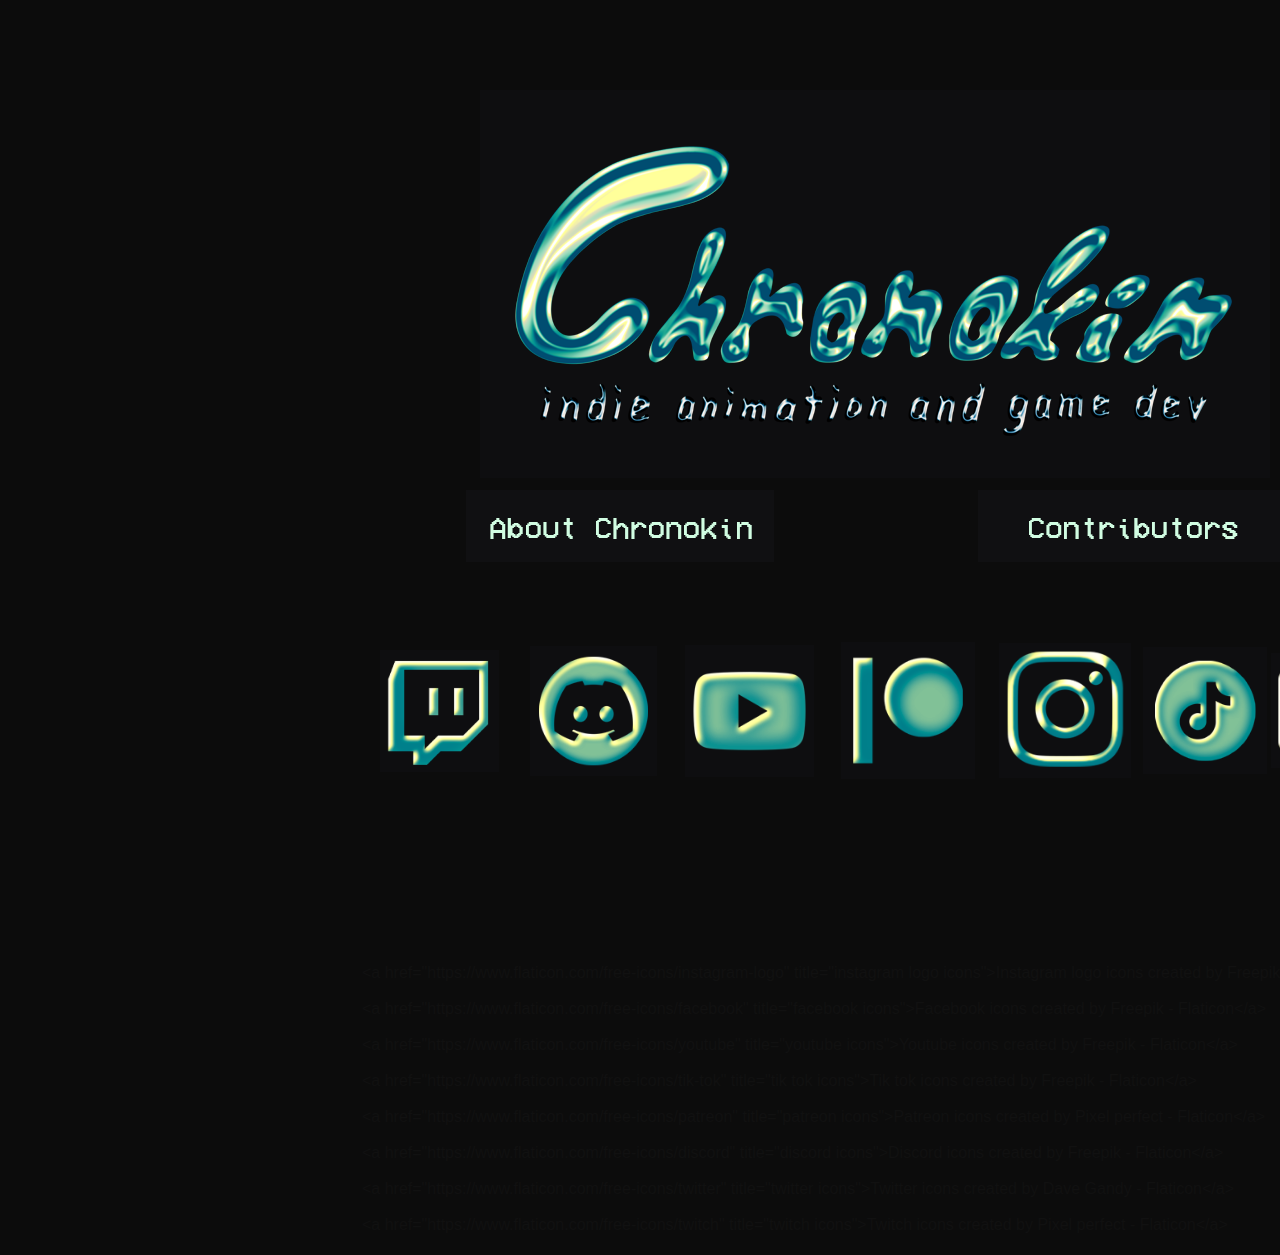
==== commit 6af718c0: "Add files via upload" ====
--- a/index.html
+++ b/index.html
@@ -1,210 +1,197 @@
-<!DOCTYPE html>
-<html>
-  <head>
-    <meta http-equiv="content-type" content="text/html; charset=UTF-8">
-    <title>Homepage</title>
-    <style>
-        /* CSS for mobile devices */
-        @media (max-width: 768px) {
-            .table-container {
-                display: block;
-                width: 100%;
-                overflow-x: auto; /* Adds horizontal scroll for tables wider than the screen */
-            }
-            .table-container table {
-                margin-left: auto;
-                margin-right: auto;
-            }
-        }
-    </style>
-  </head>
-  <body style=" background-color: #0c0c0c;">
-    <div class="table-container">
-      <table style="width: 1738px; height: 1px; background-color: #0c0c0c;" border="0">
-        <!-- Your table content -->
-      </table>
-    </div>
-    <table style="width: 1738px; height: 1px; background-color: #0c0c0c;" border="0">
-      <tbody>
-        <tr>
-          <td style="width: 1473px;"><br>
-          </td>
-        </tr>
-        <tr>
-          <td><br>
-          </td>
-        </tr>
-        <tr>
-          <td><br>
-          </td>
-        </tr>
-      </tbody>
-    </table>
-    <span style="color: #111111;"><br>
-    </span>
-    <table style="width: 866px; background-color: #0c0c0c;" border="0">
-      <tbody>
-        <tr>
-          <td style="width: 14.7333px; background-color: #0c0c0c;"><span style="color: #111111;"><br>
-            </span></td>
-          <td style="background-color: #0c0c0c;"><span style="color: #111111;"><br>
-            </span></td>
-          <td style="background-color: #0c0c0c;"><span style="color: #111111;"><br>
-            </span></td>
-          <td style="background-color: #0c0c0c; height: 362.5px; text-align: center;"><span-
-              style="color: #111111;"><img src="website_logo.png"><br>
-            </span></td>
-          <td style="background-color: #0c0c0c;"><span style="color: #111111;"><br>
-            </span></td>
-          <td style="background-color: #0c0c0c;"><span style="color: #111111;"><br>
-            </span></td>
-          <td style="background-color: #0c0c0c;"><span style="color: #111111;"><br>
-            </span></td>
-        </tr>
-        <tr>
-          <td style="background-color: #0c0c0c;"><span style="color: #111111;"><br>
-            </span></td>
-          <td style="background-color: #0c0c0c;"><span style="color: #111111;"><br>
-            </span></td>
-          <td style="background-color: #0c0c0c;"><span style="color: #111111;"><br>
-            </span></td>
-          <td style="background-color: #0c0c0c; width: 1025px; height: 76px;"><span-
-              style="color: #111111;"></span>
-            <table style="width: 1025px; height: 83px;" border="0">
-              <tbody>
-                <tr>
-                  <td style="text-align: center; width: 507.067px;"><a href="https://chronokin.github.io/main/About.html"-
-                      target="_top"><img src="about_chronokin_text.png"></a></td>
-                  <td style="width: 501.933px; text-align: center;"><a href="Contributors.html"-
-                      target="_top"><img src="contributor_text.png"></a></td>
-                </tr>
-              </tbody>
-            </table>
-            <span style="color: #111111;"><br>
-            </span></td>
-          <td style="background-color: #0c0c0c; width: 294.317px;"><span style="color: #111111;"><br>
-            </span></td>
-          <td style="background-color: #0c0c0c;"><span style="color: #111111;"><br>
-            </span></td>
-          <td style="background-color: #0c0c0c;"><span style="color: #111111;"><br>
-            </span></td>
-        </tr>
-        <tr>
-          <td style="background-color: #0c0c0c;"><span style="color: #111111;"><br>
-            </span></td>
-          <td style="background-color: #0c0c0c; width: 326.95px;"><span style="color: #111111;"><br>
-            </span></td>
-          <td style="background-color: #0c0c0c;"><span style="color: #111111;"><br>
-            </span></td>
-          <td style="background-color: #0c0c0c; height: 261px;">
-            <table style="width: 1025px; height: 207px;" border="0">
-              <tbody>
-                <tr>
-                  <td style="width: 154px; text-align: center;"><span style="color: #111111;"><a-
-                        href="https://www.twitch.tv/chronokintv" target="_top"><img-
-                          src="twitch.png" style="width: 119px; height: 122px;"></a><br>
-                    </span></td>
-                  <td style="width: 156.95px; text-align: center;"><a href="https://discord.gg/4QTYtADFDv"-
-                      target="_blank"><span style="color: #111111;"><img src="discord.png"-
-                          style="width: 127px; height: 130px;"></span></a></td>
-                  <td style="width: 156.217px; text-align: center;"><a href="https://www.youtube.com/channel/UC56dD_T9eAnXp7hOVouvSzg"-
-                      target="_top"><span style="color: #111111;"><img src="youtube.png"-
-                          style="width: 129px; height: 132px;"></span></a></td>
-                  <td style="width: 163.217px; text-align: center;"><a href="https://www.patreon.com/Chronokin"-
-                      target="_top"><span style="color: #111111;"><img src="patreon.png"-
-                          style="width: 134px; height: 137px;"></span></a></td>
-                  <td style="width: 150.2px; text-align: center;"><a href="https://www.instagram.com/chronokinofficial"-
-                      target="_top"><span style="color: #111111;"><img src="ig.png"-
-                          style="width: 132px; height: 135px;"></span></a></td>
-                  <td style="width: 105.617px; text-align: center;"><span style="color: #111111;"><a-
-                        href="https://www.tiktok.com/@chronokin" target="_top"><img-
-                          src="tiktok.png" style="width: 124px; height: 127px;"></a></span></td>
-                  <td style="width: 74.417px; text-align: center;"><a href="https://twitter.com/chronokintv"-
-                      target="_top"><img src="twitter.png" style="width: 113px; height: 115px;"></a><br>
-                  </td>
-                </tr>
-              </tbody>
-            </table>
-            <span style="color: #111111;"><br>
-            </span></td>
-          <td style="background-color: #0c0c0c;"><span style="color: #111111;"><br>
-            </span></td>
-          <td style="background-color: #0c0c0c;"><span style="color: #111111;"><br>
-            </span></td>
-          <td style="background-color: #0c0c0c;"><span style="color: #111111;"><br>
-            </span></td>
-        </tr>
-        <tr>
-          <td><span style="color: #111111;"><br>
-            </span></td>
-          <td><span style="color: #111111;"><br>
-            </span></td>
-          <td><span style="color: #111111;"><br>
-            </span></td>
-          <td><span style="color: #111111;"><br>
-              <br>
-              <br>
-              <br>
-              <br>
-              <br>
-              &lt;a href="https://www.flaticon.com/free-icons/instagram-logo"
-              title="instagram logo icons"&gt;Instagram logo icons created by
-              Freepik - Flaticon&lt;/a&gt;<br>
-              <br>
-              &lt;a href="https://www.flaticon.com/free-icons/facebook"
-              title="facebook icons"&gt;Facebook icons created by Freepik -
-              Flaticon&lt;/a&gt;<br>
-              <br>
-              &lt;a href="https://www.flaticon.com/free-icons/youtube"
-              title="youtube icons"&gt;Youtube icons created by Freepik -
-              Flaticon&lt;/a&gt;<br>
-              <br>
-              &lt;a href="https://www.flaticon.com/free-icons/tik-tok"
-              title="tik tok icons"&gt;Tik tok icons created by Freepik -
-              Flaticon&lt;/a&gt;<br>
-              <br>
-              &lt;a href="https://www.flaticon.com/free-icons/patreon"
-              title="patreon icons"&gt;Patreon icons created by Pixel perfect -
-              Flaticon&lt;/a&gt;<br>
-              <br>
-              &lt;a href="https://www.flaticon.com/free-icons/discord"
-              title="discord icons"&gt;Discord icons created by Freepik -
-              Flaticon&lt;/a&gt;<br>
-              <br>
-              &lt;a href="https://www.flaticon.com/free-icons/twitter"
-              title="twitter icons"&gt;Twitter icons created by Dave Gandy -
-              Flaticon&lt;/a&gt;<br>
-              <br>
-              &lt;a href="https://www.flaticon.com/free-icons/twitch"
-              title="twitch icons"&gt;Twitch icons created by Pixel perfect -
-              Flaticon&lt;/a&gt;</span></td>
-          <td><span style="color: #111111;"><br>
-            </span></td>
-          <td><span style="color: #111111;"><br>
-            </span></td>
-          <td><span style="color: #111111;"><br>
-            </span></td>
-        </tr>
-      </tbody>
-    </table>
-    <span style="color: #111111;"><br>
-    </span>
-  </body>
-</html>
+<!DOCTYPE html>
+<html>
+  <head>
+    <meta http-equiv="content-type" content="text/html; charset=UTF-8">
+    <title>Homepage</title>
+    <link rel="stylesheet" href="styles.css">
+  </head>
+  <body style=" background-color: #0c0c0c;">
+    <div class="table-container">
+      <table style="width: 1738px; height: 1px; background-color: #0c0c0c;" border="0">
+        <!-- Your table content -->
+      </table>
+    </div>
+    <table style="width: 1738px; height: 1px; background-color: #0c0c0c;" border="0">
+      <tbody>
+        <tr>
+          <td style="width: 1473px;"><br>
+          </td>
+        </tr>
+        <tr>
+          <td><br>
+          </td>
+        </tr>
+        <tr>
+          <td><br>
+          </td>
+        </tr>
+      </tbody>
+    </table>
+    <span style="color: #111111;"><br>
+    </span>
+    <table style="width: 1707px; background-color: #0c0c0c;" border="0">
+      <tbody>
+        <tr>
+          <td style="width: 14.7333px; background-color: #0c0c0c;"><span style="color: #111111;"><br>
+            </span></td>
+          <td style="background-color: #0c0c0c;"><span style="color: #111111;"><br>
+            </span></td>
+          <td style="background-color: #0c0c0c;"><span style="color: #111111;"><br>
+            </span></td>
+          <td style="background-color: #0c0c0c; height: 362.5px; text-align: center;"><span
+
+              style="color: #111111;"><img src="website_logo.png"><br>
+            </span></td>
+          <td style="background-color: #0c0c0c;"><span style="color: #111111;"><br>
+            </span></td>
+          <td style="background-color: #0c0c0c;"><span style="color: #111111;"><br>
+            </span></td>
+          <td style="background-color: #0c0c0c;"><span style="color: #111111;"><br>
+            </span></td>
+        </tr>
+        <tr>
+          <td style="background-color: #0c0c0c;"><span style="color: #111111;"><br>
+            </span></td>
+          <td style="background-color: #0c0c0c;"><span style="color: #111111;"><br>
+            </span></td>
+          <td style="background-color: #0c0c0c;"><span style="color: #111111;"><br>
+            </span></td>
+          <td style="background-color: #0c0c0c; width: 1025px; height: 76px;"><span
+
+              style="color: #111111;"></span>
+            <table style="width: 1025px; height: 83px;" border="0">
+              <tbody>
+                <tr>
+                  <td style="text-align: center; width: 507.067px;"><a href="https://chronokin.github.io/main/About.html"
+
+                      target="_top"><img src="about_chronokin_text.png"></a></td>
+                  <td style="width: 501.933px; text-align: center;"><a href="Contributors.html"
+
+                      target="_top"><img src="contributor_text.png"></a></td>
+                </tr>
+              </tbody>
+            </table>
+            <span style="color: #111111;"><br>
+            </span></td>
+          <td style="background-color: #0c0c0c; width: 294.317px;"><span style="color: #111111;"><br>
+            </span></td>
+          <td style="background-color: #0c0c0c;"><span style="color: #111111;"><br>
+            </span></td>
+          <td style="background-color: #0c0c0c;"><span style="color: #111111;"><br>
+            </span></td>
+        </tr>
+        <tr>
+          <td style="background-color: #0c0c0c;"><span style="color: #111111;"><br>
+            </span></td>
+          <td style="background-color: #0c0c0c; width: 326.95px;"><span style="color: #111111;"><br>
+            </span></td>
+          <td style="background-color: #0c0c0c;"><span style="color: #111111;"><br>
+            </span></td>
+          <td style="background-color: #0c0c0c; height: 261px;">
+            <table style="width: 1025px; height: 207px;" border="0">
+              <tbody>
+                <tr>
+                  <td style="width: 154px; text-align: center;"><span style="color: #111111;"><a
+
+                        href="https://www.twitch.tv/chronokintv" target="_top"><img
+
+                          src="twitch.png" style="width: 119px; height: 122px;"></a><br>
+                    </span></td>
+                  <td style="width: 156.95px; text-align: center;"><a href="https://discord.gg/4QTYtADFDv"
+
+                      target="_blank"><span style="color: #111111;"><img src="discord.png"
+
+                          style="width: 127px; height: 130px;"></span></a></td>
+                  <td style="width: 156.217px; text-align: center;"><a href="https://www.youtube.com/channel/UC56dD_T9eAnXp7hOVouvSzg"
+
+                      target="_top"><span style="color: #111111;"><img src="youtube.png"
+
+                          style="width: 129px; height: 132px;"></span></a></td>
+                  <td style="width: 163.217px; text-align: center;"><a href="https://www.patreon.com/Chronokin"
+
+                      target="_top"><span style="color: #111111;"><img src="patreon.png"
+
+                          style="width: 134px; height: 137px;"></span></a></td>
+                  <td style="width: 150.2px; text-align: center;"><a href="https://www.instagram.com/chronokinofficial"
+
+                      target="_top"><span style="color: #111111;"><img src="ig.png"
+
+                          style="width: 132px; height: 135px;"></span></a></td>
+                  <td style="width: 105.617px; text-align: center;"><span style="color: #111111;"><a
+
+                        href="https://www.tiktok.com/@chronokin" target="_top"><img
+
+                          src="tiktok.png" style="width: 124px; height: 127px;"></a></span></td>
+                  <td style="width: 74.417px; text-align: center;"><a href="https://twitter.com/chronokintv"
+
+                      target="_top"><img src="twitter.png" style="width: 113px; height: 115px;"></a><br>
+                  </td>
+                </tr>
+              </tbody>
+            </table>
+            <span style="color: #111111;"><br>
+            </span></td>
+          <td style="background-color: #0c0c0c;"><span style="color: #111111;"><br>
+            </span></td>
+          <td style="background-color: #0c0c0c;"><span style="color: #111111;"><br>
+            </span></td>
+          <td style="background-color: #0c0c0c;"><span style="color: #111111;"><br>
+            </span></td>
+        </tr>
+        <tr>
+          <td><span style="color: #111111;"><br>
+            </span></td>
+          <td><span style="color: #111111;"><br>
+            </span></td>
+          <td><span style="color: #111111;"><br>
+            </span></td>
+          <td><span style="color: #111111;"><br>
+              <br>
+              <br>
+              <br>
+              <br>
+              <br>
+              &lt;a href="https://www.flaticon.com/free-icons/instagram-logo"
+              title="instagram logo icons"&gt;Instagram logo icons created by
+              Freepik - Flaticon&lt;/a&gt;<br>
+              <br>
+              &lt;a href="https://www.flaticon.com/free-icons/facebook"
+              title="facebook icons"&gt;Facebook icons created by Freepik -
+              Flaticon&lt;/a&gt;<br>
+              <br>
+              &lt;a href="https://www.flaticon.com/free-icons/youtube"
+              title="youtube icons"&gt;Youtube icons created by Freepik -
+              Flaticon&lt;/a&gt;<br>
+              <br>
+              &lt;a href="https://www.flaticon.com/free-icons/tik-tok"
+              title="tik tok icons"&gt;Tik tok icons created by Freepik -
+              Flaticon&lt;/a&gt;<br>
+              <br>
+              &lt;a href="https://www.flaticon.com/free-icons/patreon"
+              title="patreon icons"&gt;Patreon icons created by Pixel perfect -
+              Flaticon&lt;/a&gt;<br>
+              <br>
+              &lt;a href="https://www.flaticon.com/free-icons/discord"
+              title="discord icons"&gt;Discord icons created by Freepik -
+              Flaticon&lt;/a&gt;<br>
+              <br>
+              &lt;a href="https://www.flaticon.com/free-icons/twitter"
+              title="twitter icons"&gt;Twitter icons created by Dave Gandy -
+              Flaticon&lt;/a&gt;<br>
+              <br>
+              &lt;a href="https://www.flaticon.com/free-icons/twitch"
+              title="twitch icons"&gt;Twitch icons created by Pixel perfect -
+              Flaticon&lt;/a&gt;</span></td>
+          <td><span style="color: #111111;"><br>
+            </span></td>
+          <td><span style="color: #111111;"><br>
+            </span></td>
+          <td><span style="color: #111111;"><br>
+            </span></td>
+        </tr>
+      </tbody>
+    </table>
+    <span style="color: #111111;"><br>
+    </span>
+  </body>
+</html>
--- a/styles.css
+++ b/styles.css
@@ -0,0 +1,21 @@
+/* Base styles for your website */
+body {
+  margin: 0;
+  padding: 0;
+  font-family: Arial, sans-serif;
+}
+
+/* Media query for mobile devices */
+@media (max-width: 866px) {
+  body {
+    display: flex;
+    justify-content: center;
+    align-items: center;
+    min-height: 100vh;
+  }
+
+  .container {
+    width: 90%; /* Width on mobile */
+    margin: auto; /* Center the container on mobile */
+  }
+}
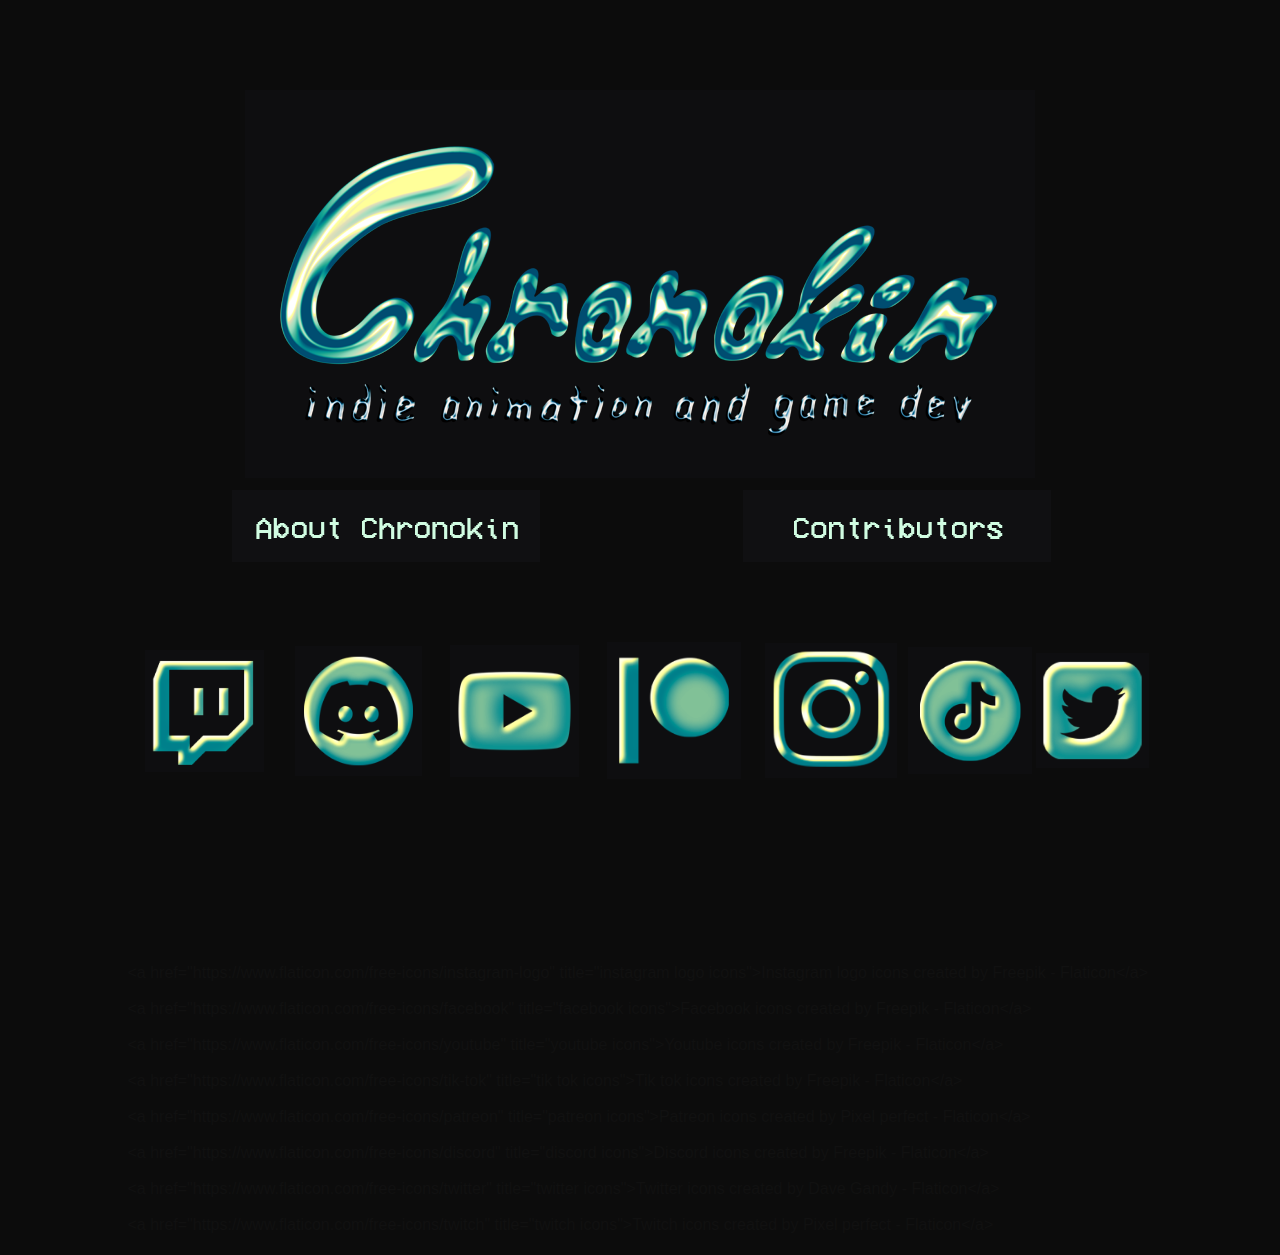
==== commit 90b6d218: "Add files via upload" ====
--- a/index.html
+++ b/index.html
@@ -1,197 +1,203 @@
-<!DOCTYPE html>
-<html>
-  <head>
-    <meta http-equiv="content-type" content="text/html; charset=UTF-8">
-    <title>Homepage</title>
-    <link rel="stylesheet" href="styles.css">
-  </head>
-  <body style=" background-color: #0c0c0c;">
-    <div class="table-container">
-      <table style="width: 1738px; height: 1px; background-color: #0c0c0c;" border="0">
-        <!-- Your table content -->
-      </table>
-    </div>
-    <table style="width: 1738px; height: 1px; background-color: #0c0c0c;" border="0">
-      <tbody>
-        <tr>
-          <td style="width: 1473px;"><br>
-          </td>
-        </tr>
-        <tr>
-          <td><br>
-          </td>
-        </tr>
-        <tr>
-          <td><br>
-          </td>
-        </tr>
-      </tbody>
-    </table>
-    <span style="color: #111111;"><br>
-    </span>
-    <table style="width: 1707px; background-color: #0c0c0c;" border="0">
-      <tbody>
-        <tr>
-          <td style="width: 14.7333px; background-color: #0c0c0c;"><span style="color: #111111;"><br>
-            </span></td>
-          <td style="background-color: #0c0c0c;"><span style="color: #111111;"><br>
-            </span></td>
-          <td style="background-color: #0c0c0c;"><span style="color: #111111;"><br>
-            </span></td>
-          <td style="background-color: #0c0c0c; height: 362.5px; text-align: center;"><span
-
-              style="color: #111111;"><img src="website_logo.png"><br>
-            </span></td>
-          <td style="background-color: #0c0c0c;"><span style="color: #111111;"><br>
-            </span></td>
-          <td style="background-color: #0c0c0c;"><span style="color: #111111;"><br>
-            </span></td>
-          <td style="background-color: #0c0c0c;"><span style="color: #111111;"><br>
-            </span></td>
-        </tr>
-        <tr>
-          <td style="background-color: #0c0c0c;"><span style="color: #111111;"><br>
-            </span></td>
-          <td style="background-color: #0c0c0c;"><span style="color: #111111;"><br>
-            </span></td>
-          <td style="background-color: #0c0c0c;"><span style="color: #111111;"><br>
-            </span></td>
-          <td style="background-color: #0c0c0c; width: 1025px; height: 76px;"><span
-
-              style="color: #111111;"></span>
-            <table style="width: 1025px; height: 83px;" border="0">
-              <tbody>
-                <tr>
-                  <td style="text-align: center; width: 507.067px;"><a href="https://chronokin.github.io/main/About.html"
-
-                      target="_top"><img src="about_chronokin_text.png"></a></td>
-                  <td style="width: 501.933px; text-align: center;"><a href="Contributors.html"
-
-                      target="_top"><img src="contributor_text.png"></a></td>
-                </tr>
-              </tbody>
-            </table>
-            <span style="color: #111111;"><br>
-            </span></td>
-          <td style="background-color: #0c0c0c; width: 294.317px;"><span style="color: #111111;"><br>
-            </span></td>
-          <td style="background-color: #0c0c0c;"><span style="color: #111111;"><br>
-            </span></td>
-          <td style="background-color: #0c0c0c;"><span style="color: #111111;"><br>
-            </span></td>
-        </tr>
-        <tr>
-          <td style="background-color: #0c0c0c;"><span style="color: #111111;"><br>
-            </span></td>
-          <td style="background-color: #0c0c0c; width: 326.95px;"><span style="color: #111111;"><br>
-            </span></td>
-          <td style="background-color: #0c0c0c;"><span style="color: #111111;"><br>
-            </span></td>
-          <td style="background-color: #0c0c0c; height: 261px;">
-            <table style="width: 1025px; height: 207px;" border="0">
-              <tbody>
-                <tr>
-                  <td style="width: 154px; text-align: center;"><span style="color: #111111;"><a
-
-                        href="https://www.twitch.tv/chronokintv" target="_top"><img
-
-                          src="twitch.png" style="width: 119px; height: 122px;"></a><br>
-                    </span></td>
-                  <td style="width: 156.95px; text-align: center;"><a href="https://discord.gg/4QTYtADFDv"
-
-                      target="_blank"><span style="color: #111111;"><img src="discord.png"
-
-                          style="width: 127px; height: 130px;"></span></a></td>
-                  <td style="width: 156.217px; text-align: center;"><a href="https://www.youtube.com/channel/UC56dD_T9eAnXp7hOVouvSzg"
-
-                      target="_top"><span style="color: #111111;"><img src="youtube.png"
-
-                          style="width: 129px; height: 132px;"></span></a></td>
-                  <td style="width: 163.217px; text-align: center;"><a href="https://www.patreon.com/Chronokin"
-
-                      target="_top"><span style="color: #111111;"><img src="patreon.png"
-
-                          style="width: 134px; height: 137px;"></span></a></td>
-                  <td style="width: 150.2px; text-align: center;"><a href="https://www.instagram.com/chronokinofficial"
-
-                      target="_top"><span style="color: #111111;"><img src="ig.png"
-
-                          style="width: 132px; height: 135px;"></span></a></td>
-                  <td style="width: 105.617px; text-align: center;"><span style="color: #111111;"><a
-
-                        href="https://www.tiktok.com/@chronokin" target="_top"><img
-
-                          src="tiktok.png" style="width: 124px; height: 127px;"></a></span></td>
-                  <td style="width: 74.417px; text-align: center;"><a href="https://twitter.com/chronokintv"
-
-                      target="_top"><img src="twitter.png" style="width: 113px; height: 115px;"></a><br>
-                  </td>
-                </tr>
-              </tbody>
-            </table>
-            <span style="color: #111111;"><br>
-            </span></td>
-          <td style="background-color: #0c0c0c;"><span style="color: #111111;"><br>
-            </span></td>
-          <td style="background-color: #0c0c0c;"><span style="color: #111111;"><br>
-            </span></td>
-          <td style="background-color: #0c0c0c;"><span style="color: #111111;"><br>
-            </span></td>
-        </tr>
-        <tr>
-          <td><span style="color: #111111;"><br>
-            </span></td>
-          <td><span style="color: #111111;"><br>
-            </span></td>
-          <td><span style="color: #111111;"><br>
-            </span></td>
-          <td><span style="color: #111111;"><br>
-              <br>
-              <br>
-              <br>
-              <br>
-              <br>
-              &lt;a href="https://www.flaticon.com/free-icons/instagram-logo"
-              title="instagram logo icons"&gt;Instagram logo icons created by
-              Freepik - Flaticon&lt;/a&gt;<br>
-              <br>
-              &lt;a href="https://www.flaticon.com/free-icons/facebook"
-              title="facebook icons"&gt;Facebook icons created by Freepik -
-              Flaticon&lt;/a&gt;<br>
-              <br>
-              &lt;a href="https://www.flaticon.com/free-icons/youtube"
-              title="youtube icons"&gt;Youtube icons created by Freepik -
-              Flaticon&lt;/a&gt;<br>
-              <br>
-              &lt;a href="https://www.flaticon.com/free-icons/tik-tok"
-              title="tik tok icons"&gt;Tik tok icons created by Freepik -
-              Flaticon&lt;/a&gt;<br>
-              <br>
-              &lt;a href="https://www.flaticon.com/free-icons/patreon"
-              title="patreon icons"&gt;Patreon icons created by Pixel perfect -
-              Flaticon&lt;/a&gt;<br>
-              <br>
-              &lt;a href="https://www.flaticon.com/free-icons/discord"
-              title="discord icons"&gt;Discord icons created by Freepik -
-              Flaticon&lt;/a&gt;<br>
-              <br>
-              &lt;a href="https://www.flaticon.com/free-icons/twitter"
-              title="twitter icons"&gt;Twitter icons created by Dave Gandy -
-              Flaticon&lt;/a&gt;<br>
-              <br>
-              &lt;a href="https://www.flaticon.com/free-icons/twitch"
-              title="twitch icons"&gt;Twitch icons created by Pixel perfect -
-              Flaticon&lt;/a&gt;</span></td>
-          <td><span style="color: #111111;"><br>
-            </span></td>
-          <td><span style="color: #111111;"><br>
-            </span></td>
-          <td><span style="color: #111111;"><br>
-            </span></td>
-        </tr>
-      </tbody>
-    </table>
-    <span style="color: #111111;"><br>
-    </span>
-  </body>
-</html>
+<!DOCTYPE html>
+<html>
+  <head>
+    <meta http-equiv="content-type" content="text/html; charset=UTF-8">
+    <title>Homepage</title>
+    <link rel="stylesheet" href="styles.css">
+  </head>
+  <body style=" background-color: #0c0c0c;">
+    <div class="table-container" style="text-align: center;">
+      <table style="width: 1738px; height: 1px; background-color: #0c0c0c; text-align: left; margin-left: auto; margin-right: auto;"+
+        border="0">
+        <!-- Your table content -->
+      </table>
+    </div>
+    <table style="width: 1738px; height: 1px; background-color: #0c0c0c; text-align: left; margin-left: auto; margin-right: auto;"+
+      border="0">
+      <tbody>
+        <tr>
+          <td style="width: 1473px;"><br>
+          </td>
+        </tr>
+        <tr>
+          <td><br>
+          </td>
+        </tr>
+        <tr>
+          <td><br>
+          </td>
+        </tr>
+      </tbody>
+    </table>
+    <div style="text-align: center;"><span style="color: #111111;"></span><br>
+      <span style="color: #111111;"> </span></div>
+    <table style="width: 50%; background-color: #0c0c0c; text-align: left; margin-left: auto; margin-right: auto;"+
+      border="0">
+      <tbody>
+        <tr>
+          <td style="width: 14.7333px; background-color: #0c0c0c;"><span style="color: #111111;"><br>
+            </span></td>
+          <td style="background-color: #0c0c0c;"><span style="color: #111111;"><br>
+            </span></td>
+          <td style="background-color: #0c0c0c;"><span style="color: #111111;"><br>
+            </span></td>
+          <td style="background-color: #0c0c0c; height: 362.5px; text-align: center;"><span+
+              style="color: #111111;"><img src="website_logo.png"><br>
+            </span></td>
+          <td style="background-color: #0c0c0c;"><span style="color: #111111;"><br>
+            </span></td>
+          <td style="background-color: #0c0c0c;"><span style="color: #111111;"><br>
+            </span></td>
+          <td style="background-color: #0c0c0c;"><span style="color: #111111;"><br>
+            </span></td>
+        </tr>
+        <tr>
+          <td style="background-color: #0c0c0c;"><span style="color: #111111;"><br>
+            </span></td>
+          <td style="background-color: #0c0c0c;"><span style="color: #111111;"><br>
+            </span></td>
+          <td style="background-color: #0c0c0c;"><span style="color: #111111;"><br>
+            </span></td>
+          <td style="background-color: #0c0c0c; width: 1025px; height: 76px;"><span+
+              style="color: #111111;"></span>
+            <table style="width: 1025px; height: 83px;" border="0">
+              <tbody>
+                <tr>
+                  <td style="text-align: center; width: 507.067px;"><a href="https://chronokin.github.io/main/About.html"+
+                      target="_top"><img src="about_chronokin_text.png"></a></td>
+                  <td style="width: 501.933px; text-align: center;"><a href="Contributors.html"+
+                      target="_top"><img src="contributor_text.png"></a></td>
+                </tr>
+              </tbody>
+            </table>
+            <span style="color: #111111;"><br>
+            </span></td>
+          <td style="background-color: #0c0c0c; width: 294.317px;"><span style="color: #111111;"><br>
+            </span></td>
+          <td style="background-color: #0c0c0c;"><span style="color: #111111;"><br>
+            </span></td>
+          <td style="background-color: #0c0c0c;"><span style="color: #111111;"><br>
+            </span></td>
+        </tr>
+        <tr>
+          <td style="background-color: #0c0c0c;"><span style="color: #111111;"><br>
+            </span></td>
+          <td style="background-color: #0c0c0c; width: 326.95px;"><span style="color: #111111;"><br>
+            </span></td>
+          <td style="background-color: #0c0c0c;"><span style="color: #111111;"><br>
+            </span></td>
+          <td style="background-color: #0c0c0c; height: 261px;">
+            <table style="width: 1025px; height: 207px;" border="0">
+              <tbody>
+                <tr>
+                  <td style="width: 154px; text-align: center;"><span style="color: #111111;"><a+
+                        href="https://www.twitch.tv/chronokintv" target="_top"><img+
+                          src="twitch.png" style="width: 119px; height: 122px;"></a><br>
+                    </span></td>
+                  <td style="width: 156.95px; text-align: center;"><a href="https://discord.gg/4QTYtADFDv"+
+                      target="_blank"><span style="color: #111111;"><img src="discord.png"+
+                          style="width: 127px; height: 130px;"></span></a></td>
+                  <td style="width: 156.217px; text-align: center;"><a href="https://www.youtube.com/channel/UC56dD_T9eAnXp7hOVouvSzg"+
+                      target="_top"><span style="color: #111111;"><img src="youtube.png"+
+                          style="width: 129px; height: 132px;"></span></a></td>
+                  <td style="width: 163.217px; text-align: center;"><a href="https://www.patreon.com/Chronokin"+
+                      target="_top"><span style="color: #111111;"><img src="patreon.png"+
+                          style="width: 134px; height: 137px;"></span></a></td>
+                  <td style="width: 150.2px; text-align: center;"><a href="https://www.instagram.com/chronokinofficial"+
+                      target="_top"><span style="color: #111111;"><img src="ig.png"+
+                          style="width: 132px; height: 135px;"></span></a></td>
+                  <td style="width: 105.617px; text-align: center;"><span style="color: #111111;"><a+
+                        href="https://www.tiktok.com/@chronokin" target="_top"><img+
+                          src="tiktok.png" style="width: 124px; height: 127px;"></a></span></td>
+                  <td style="width: 74.417px; text-align: center;"><a href="https://twitter.com/chronokintv"+
+                      target="_top"><img src="twitter.png" style="width: 113px; height: 115px;"></a><br>
+                  </td>
+                </tr>
+              </tbody>
+            </table>
+            <span style="color: #111111;"><br>
+            </span></td>
+          <td style="background-color: #0c0c0c;"><span style="color: #111111;"><br>
+            </span></td>
+          <td style="background-color: #0c0c0c;"><span style="color: #111111;"><br>
+            </span></td>
+          <td style="background-color: #0c0c0c;"><span style="color: #111111;"><br>
+            </span></td>
+        </tr>
+        <tr>
+          <td><span style="color: #111111;"><br>
+            </span></td>
+          <td><span style="color: #111111;"><br>
+            </span></td>
+          <td><span style="color: #111111;"><br>
+            </span></td>
+          <td><span style="color: #111111;"><br>
+              <br>
+              <br>
+              <br>
+              <br>
+              <br>
+              &lt;a href="https://www.flaticon.com/free-icons/instagram-logo"
+              title="instagram logo icons"&gt;Instagram logo icons created by
+              Freepik - Flaticon&lt;/a&gt;<br>
+              <br>
+              &lt;a href="https://www.flaticon.com/free-icons/facebook"
+              title="facebook icons"&gt;Facebook icons created by Freepik -
+              Flaticon&lt;/a&gt;<br>
+              <br>
+              &lt;a href="https://www.flaticon.com/free-icons/youtube"
+              title="youtube icons"&gt;Youtube icons created by Freepik -
+              Flaticon&lt;/a&gt;<br>
+              <br>
+              &lt;a href="https://www.flaticon.com/free-icons/tik-tok"
+              title="tik tok icons"&gt;Tik tok icons created by Freepik -
+              Flaticon&lt;/a&gt;<br>
+              <br>
+              &lt;a href="https://www.flaticon.com/free-icons/patreon"
+              title="patreon icons"&gt;Patreon icons created by Pixel perfect -
+              Flaticon&lt;/a&gt;<br>
+              <br>
+              &lt;a href="https://www.flaticon.com/free-icons/discord"
+              title="discord icons"&gt;Discord icons created by Freepik -
+              Flaticon&lt;/a&gt;<br>
+              <br>
+              &lt;a href="https://www.flaticon.com/free-icons/twitter"
+              title="twitter icons"&gt;Twitter icons created by Dave Gandy -
+              Flaticon&lt;/a&gt;<br>
+              <br>
+              &lt;a href="https://www.flaticon.com/free-icons/twitch"
+              title="twitch icons"&gt;Twitch icons created by Pixel perfect -
+              Flaticon&lt;/a&gt;</span></td>
+          <td><span style="color: #111111;"><br>
+            </span></td>
+          <td><span style="color: #111111;"><br>
+            </span></td>
+          <td><span style="color: #111111;"><br>
+            </span></td>
+        </tr>
+      </tbody>
+    </table>
+    <div style="text-align: center;"><span style="color: #111111;"></span><br>
+      <span style="color: #111111;"> </span></div>
+  </body>
+</html>
--- a/styles.css
+++ b/styles.css
@@ -1,21 +1,22 @@
-/* Base styles for your website */
+/* Base styles for the body to remove default margins and padding */
 body {
   margin: 0;
   padding: 0;
   font-family: Arial, sans-serif;
 }
 
-/* Media query for mobile devices */
-@media (max-width: 866px) {
-  body {
-    display: flex;
-    justify-content: center;
-    align-items: center;
-    min-height: 100vh;
-  }
+/* Main content container styles */
+.container {
+  max-width: 1000px; /* Maximum width of the content */
+  margin: 0 auto; /* Centers the container within the viewport */
+  text-align: center; /* Centers the text within the container */
+  width: 100%; /* Ensures the container takes up full width up to 1000px */
+}
 
+/* Media query for devices with a screen width of 1000px or less */
+@media (max-width: 1000px) {
   .container {
-    width: 90%; /* Width on mobile */
-    margin: auto; /* Center the container on mobile */
+    /* Additional adjustments for smaller screens, if necessary */
+    padding: 0 20px; /* Adds some padding on smaller screens for better readability */
   }
 }
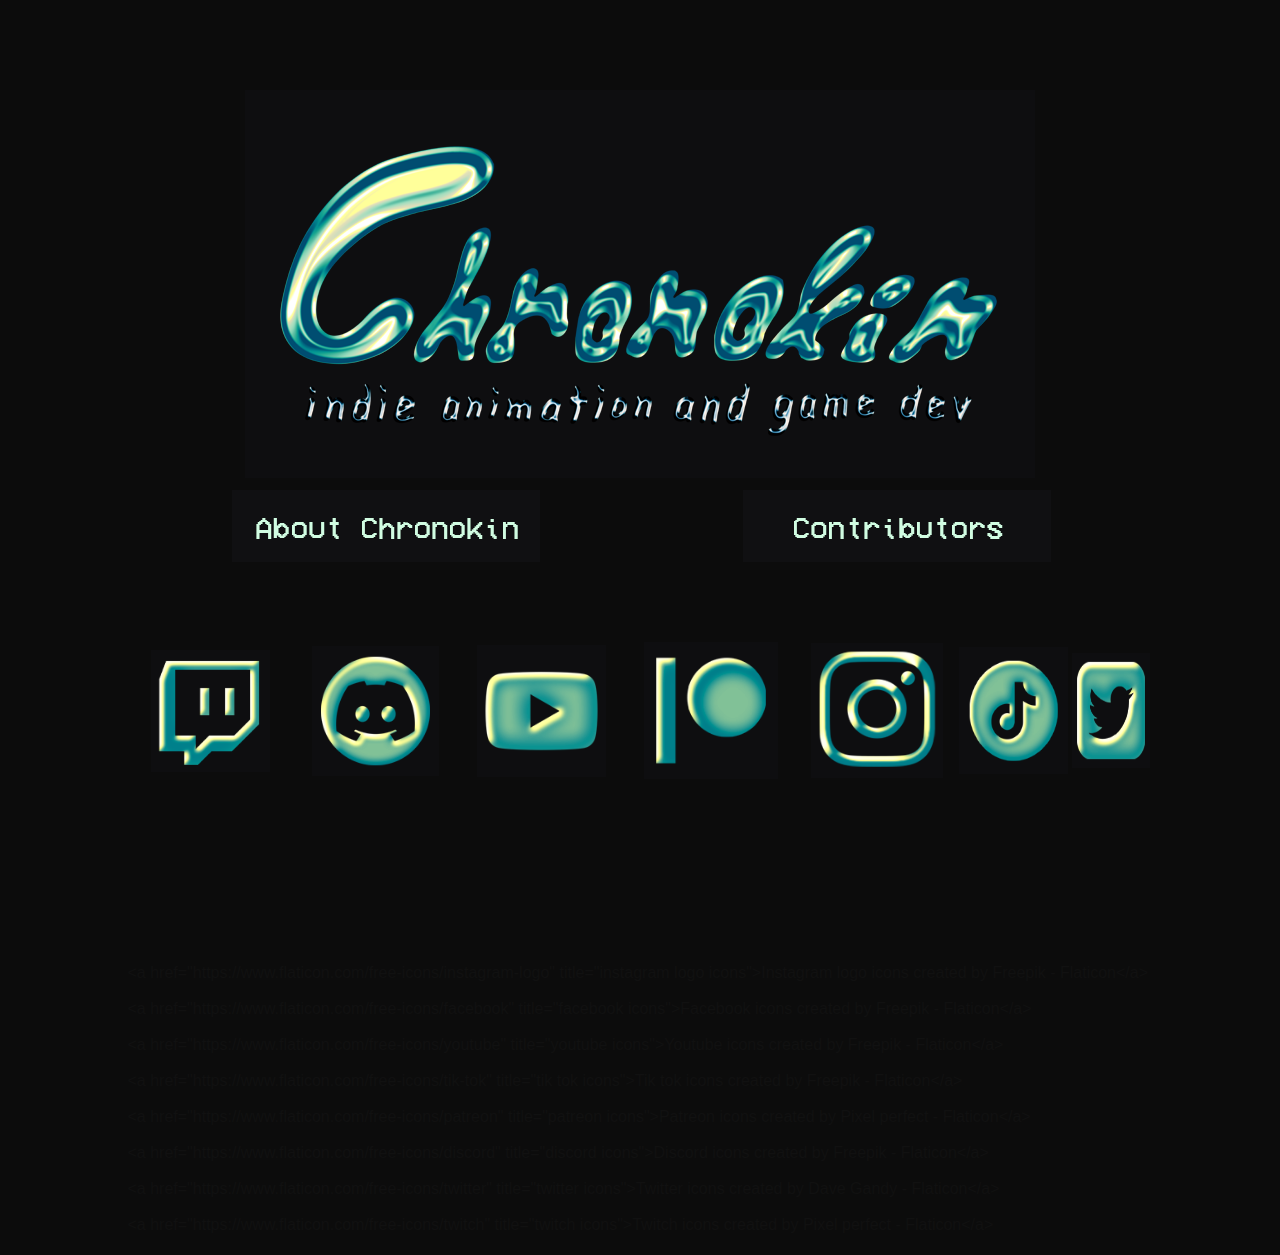
==== commit cf970a56: "Add files via upload" ====
--- a/index.html
+++ b/index.html
@@ -71,7 +71,7 @@
                   <td style="text-align: center; width: 507.067px;"><a href="https://chronokin.github.io/main/About.html" 
                       target="_top"><img src="about_chronokin_text.png"></a></td>
-                  <td style="width: 501.933px; text-align: center;"><a href="Contributors.html"+                  <td style="width: 501.933px; text-align: center;"><a href="https://chronokin.github.io/main/Contributors.html" 
                       target="_top"><img src="contributor_text.png"></a></td>
                 </tr>
--- a/styles.css
+++ b/styles.css
@@ -1,22 +1,31 @@
-/* Base styles for the body to remove default margins and padding */
+/* Base styles for your website */
 body {
   margin: 0;
   padding: 0;
   font-family: Arial, sans-serif;
 }
 
-/* Main content container styles */
 .container {
-  max-width: 1000px; /* Maximum width of the content */
-  margin: 0 auto; /* Centers the container within the viewport */
-  text-align: center; /* Centers the text within the container */
-  width: 100%; /* Ensures the container takes up full width up to 1000px */
+  /* No specific styles for desktop; the content will display in its default state */
 }
 
-/* Media query for devices with a screen width of 1000px or less */
-@media (max-width: 1000px) {
+/* Ensures images are not stretched and maintain their aspect ratios */
+img {
+  max-width: 100%; /* Ensures images are not wider than their container */
+  height: auto; /* Scales the height automatically to maintain aspect ratio */
+}
+
+/* Media query for mobile devices */
+@media (max-width: 866px) {
+  body {
+    display: flex;
+    justify-content: center;
+    align-items: center;
+    min-height: 100vh;
+  }
+
   .container {
-    /* Additional adjustments for smaller screens, if necessary */
-    padding: 0 20px; /* Adds some padding on smaller screens for better readability */
+    width: 90%; /* Width on mobile */
+    margin: auto; /* Center the container on mobile */
   }
 }
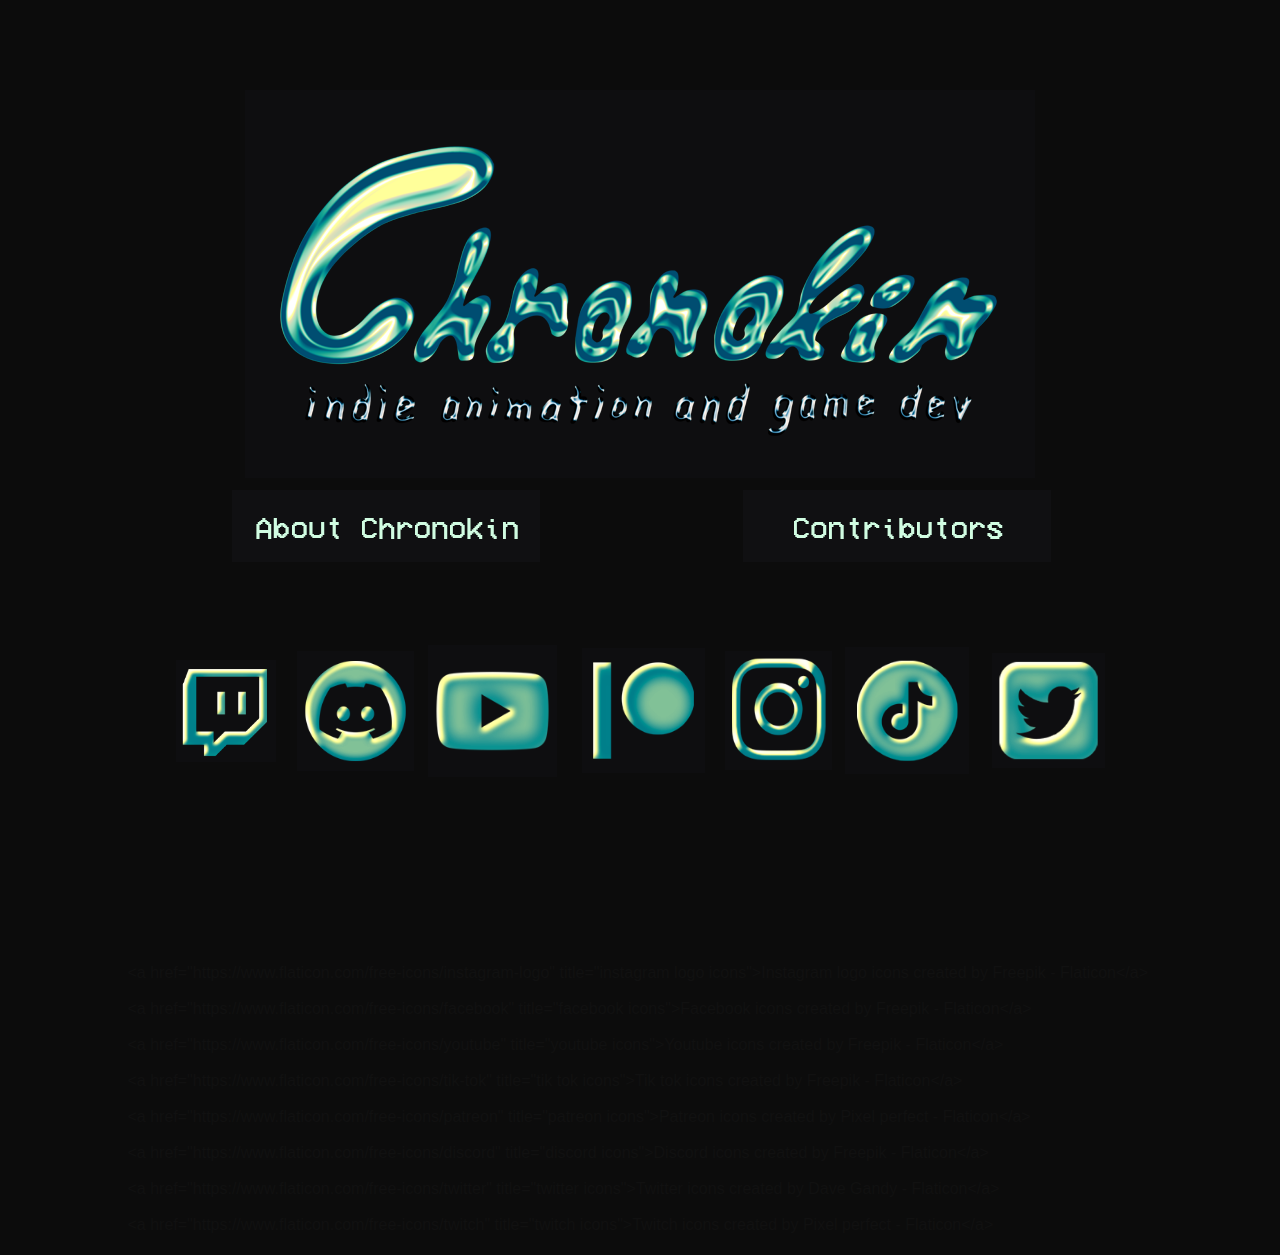
==== commit a3809e65: "Add files via upload" ====
--- a/index.html
+++ b/index.html
@@ -93,50 +93,53 @@
             </span></td>
           <td style="background-color: #0c0c0c;"><span style="color: #111111;"><br>
             </span></td>
-          <td style="background-color: #0c0c0c; height: 261px;">
-            <table style="width: 1025px; height: 207px;" border="0">
+          <td style="background-color: #0c0c0c; height: 261px; text-align: right;">
+            <table style="width: 957px; height: 207px; text-align: left; margin-left: auto; margin-right: auto;"+
+              border="0">
               <tbody>
                 <tr>
-                  <td style="width: 154px; text-align: center;"><span style="color: #111111;"><a+                  <td style="text-align: center; width: 129.65px;"><span style="color: #111111;"><a 
                         href="https://www.twitch.tv/chronokintv" target="_top"><img 
-                          src="twitch.png" style="width: 119px; height: 122px;"></a><br>
+                          src="twitch.png" style="width: 100px; height: 102px;"></a><br>
                     </span></td>
-                  <td style="width: 156.95px; text-align: center;"><a href="https://discord.gg/4QTYtADFDv"+                  <td style="text-align: center; width: 134.217px;"><a href="https://discord.gg/4QTYtADFDv" 
                       target="_blank"><span style="color: #111111;"><img src="discord.png" 
-                          style="width: 127px; height: 130px;"></span></a></td>
-                  <td style="width: 156.217px; text-align: center;"><a href="https://www.youtube.com/channel/UC56dD_T9eAnXp7hOVouvSzg"+                          style="width: 117px; height: 120px;"></span></a></td>
+                  <td style="text-align: center; width: 145.35px;"><a href="https://www.youtube.com/channel/UC56dD_T9eAnXp7hOVouvSzg" 
                       target="_top"><span style="color: #111111;"><img src="youtube.png" 
                           style="width: 129px; height: 132px;"></span></a></td>
-                  <td style="width: 163.217px; text-align: center;"><a href="https://www.patreon.com/Chronokin"+                  <td style="text-align: center; width: 163.233px;"><a href="https://www.patreon.com/Chronokin" 
                       target="_top"><span style="color: #111111;"><img src="patreon.png" 
-                          style="width: 134px; height: 137px;"></span></a></td>
-                  <td style="width: 150.2px; text-align: center;"><a href="https://www.instagram.com/chronokinofficial"+                          style="width: 123px; height: 125px;"></span></a></td>
+                  <td style="text-align: center; width: 111.883px;"><a href="https://www.instagram.com/chronokinofficial" 
                       target="_top"><span style="color: #111111;"><img src="ig.png" 
-                          style="width: 132px; height: 135px;"></span></a></td>
-                  <td style="width: 105.617px; text-align: center;"><span style="color: #111111;"><a+                          style="width: 117px; height: 119px;"></span></a></td>
+                  <td style="text-align: center; width: 149.717px;"><span style="color: #111111;"><a 
                         href="https://www.tiktok.com/@chronokin" target="_top"><img 
                           src="tiktok.png" style="width: 124px; height: 127px;"></a></span></td>
-                  <td style="width: 74.417px; text-align: center;"><a href="https://twitter.com/chronokintv"+                  <td style="text-align: center; width: 139.933px;"><a href="https://twitter.com/chronokintv" 
                       target="_top"><img src="twitter.png" style="width: 113px; height: 115px;"></a><br>
                   </td>
                 </tr>
               </tbody>
             </table>
-            <span style="color: #111111;"><br>
-            </span></td>
+            <div style="text-align: center;"><span style="color: #111111;"></span><br>
+              <span style="color: #111111;"> </span></div>
+          </td>
           <td style="background-color: #0c0c0c;"><span style="color: #111111;"><br>
             </span></td>
           <td style="background-color: #0c0c0c;"><span style="color: #111111;"><br>
